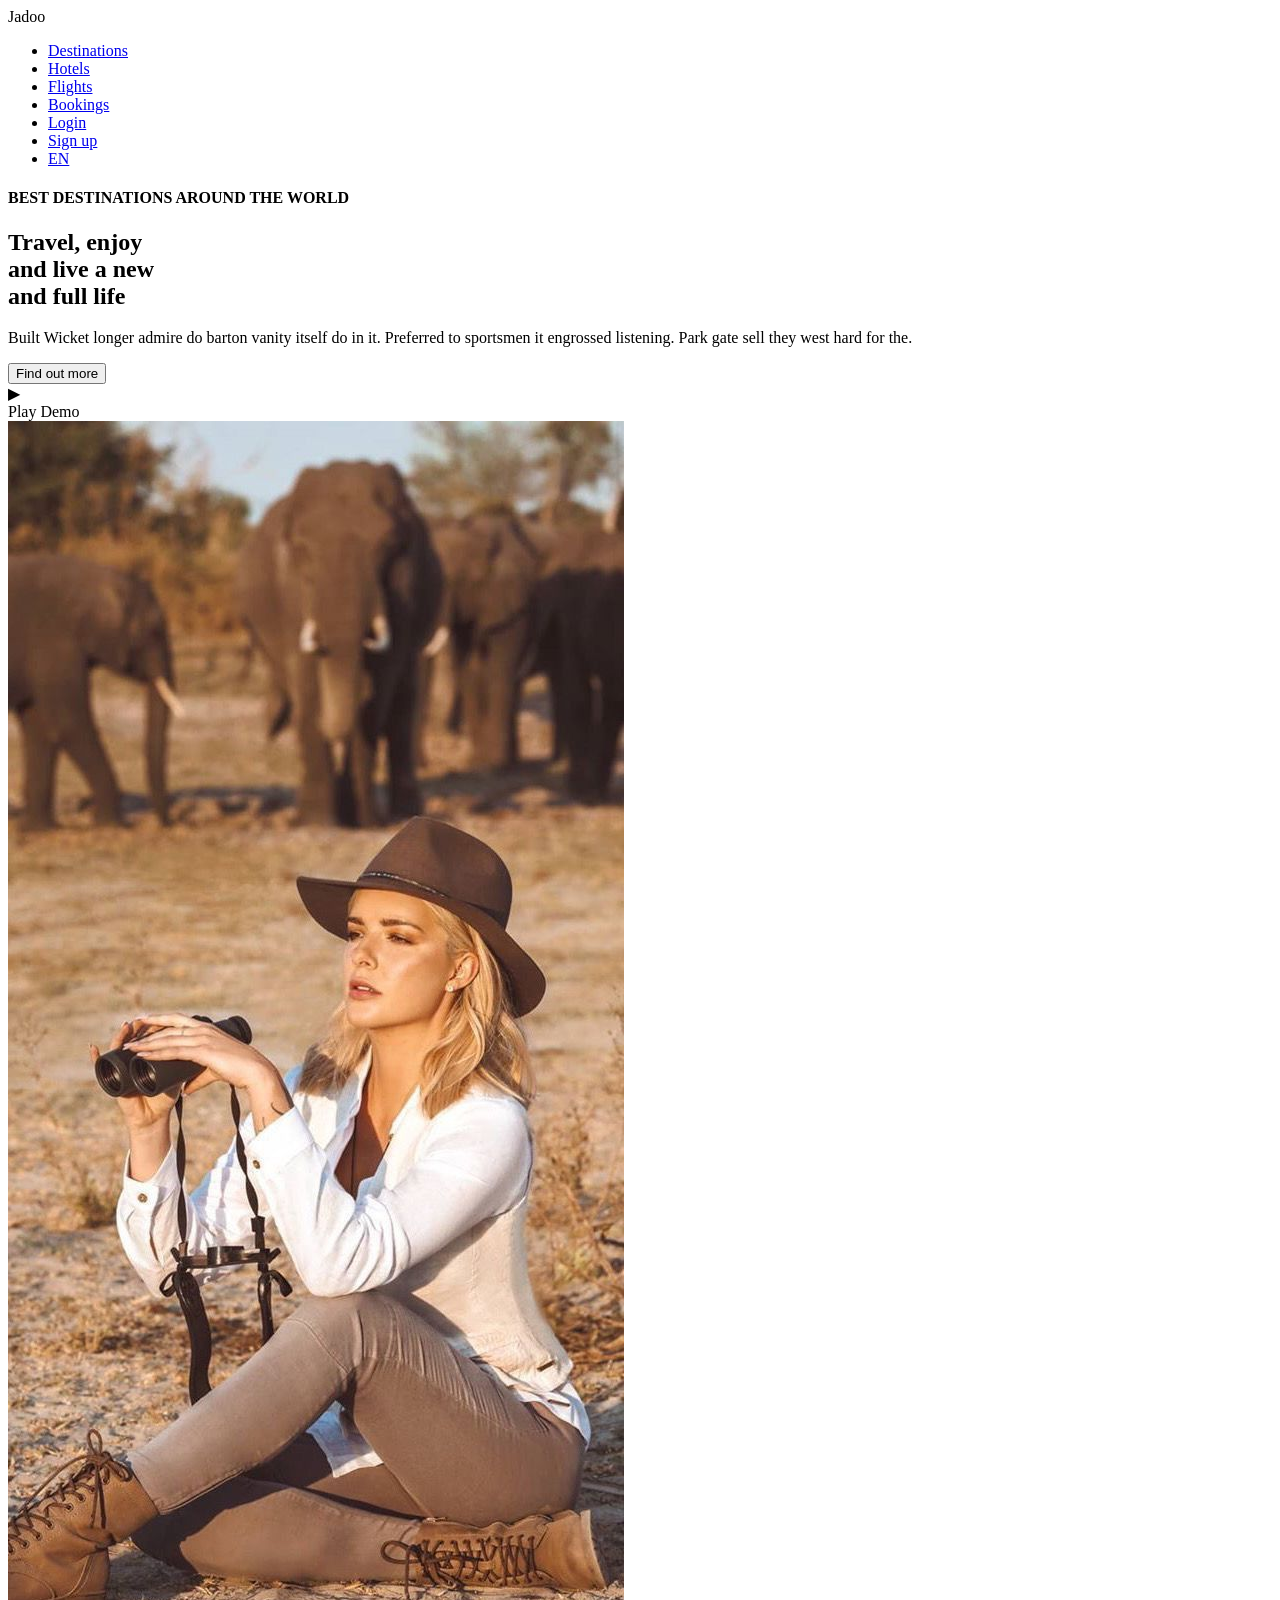
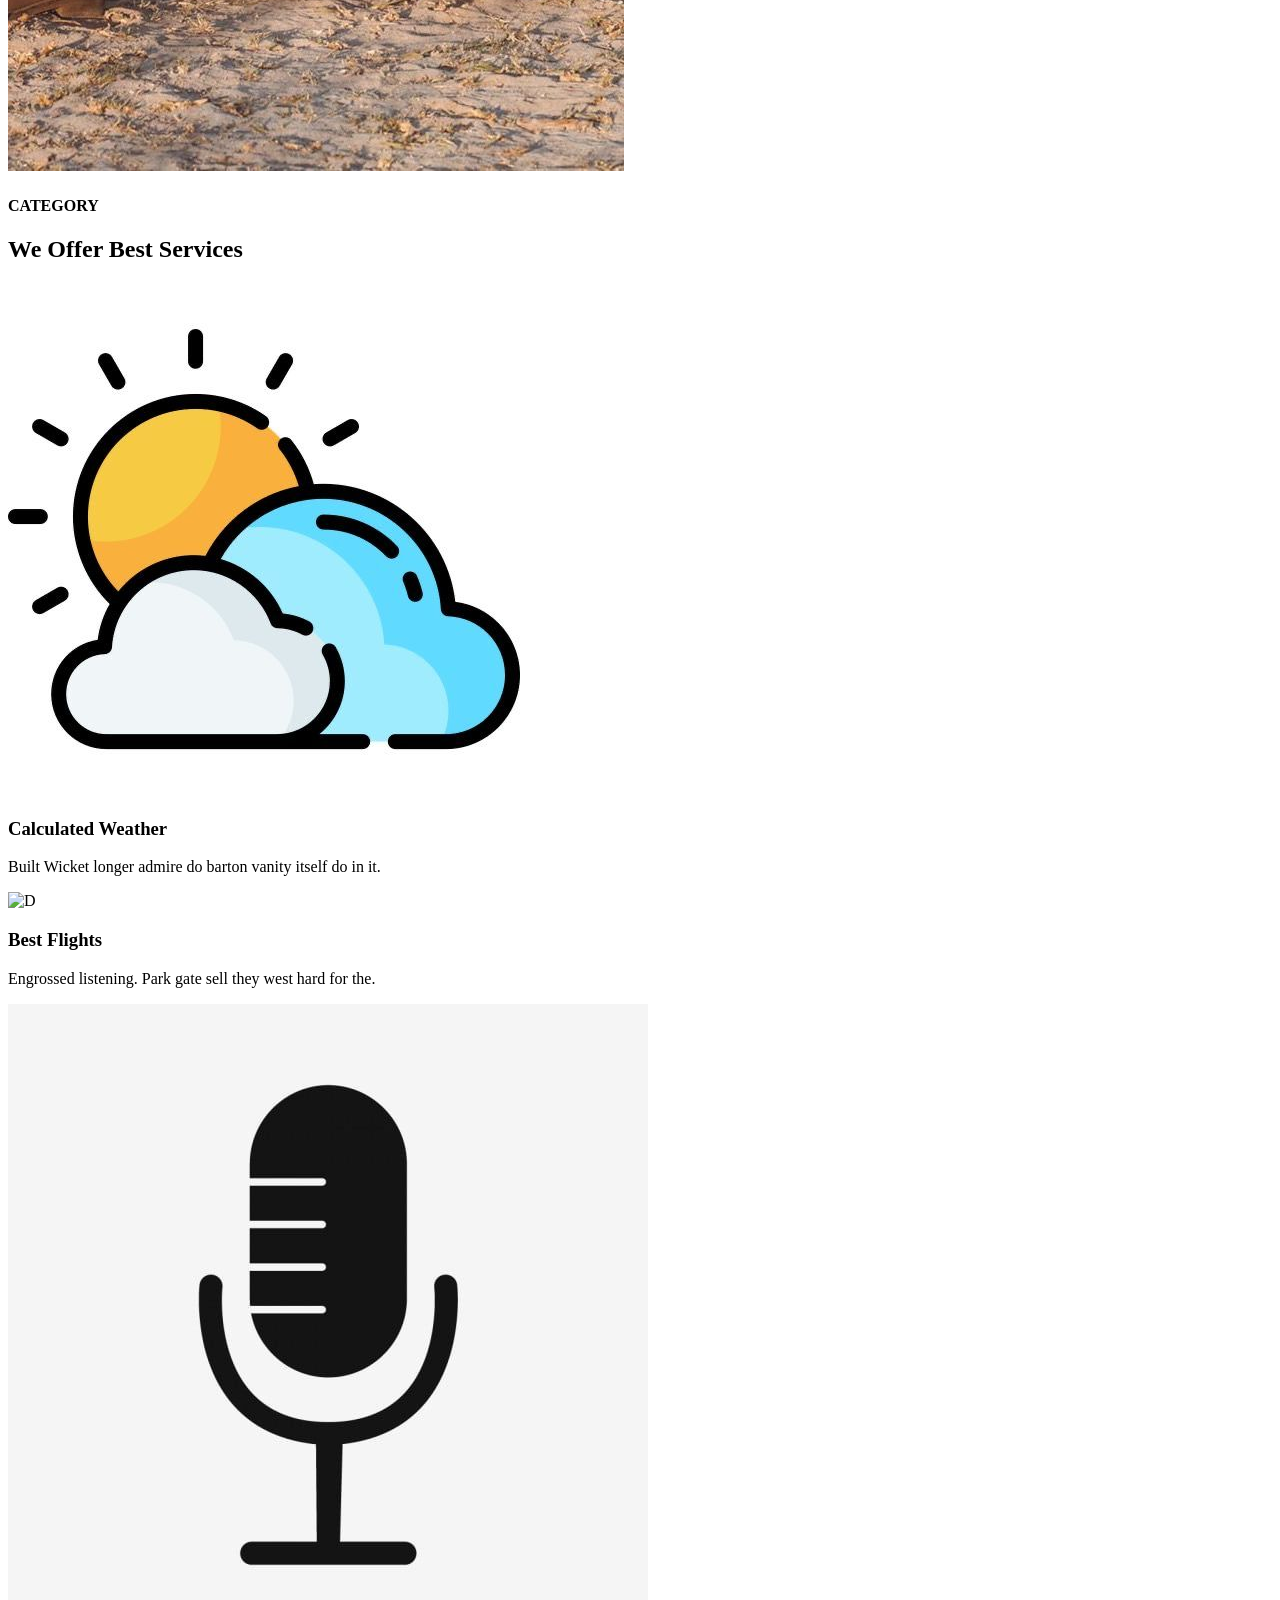
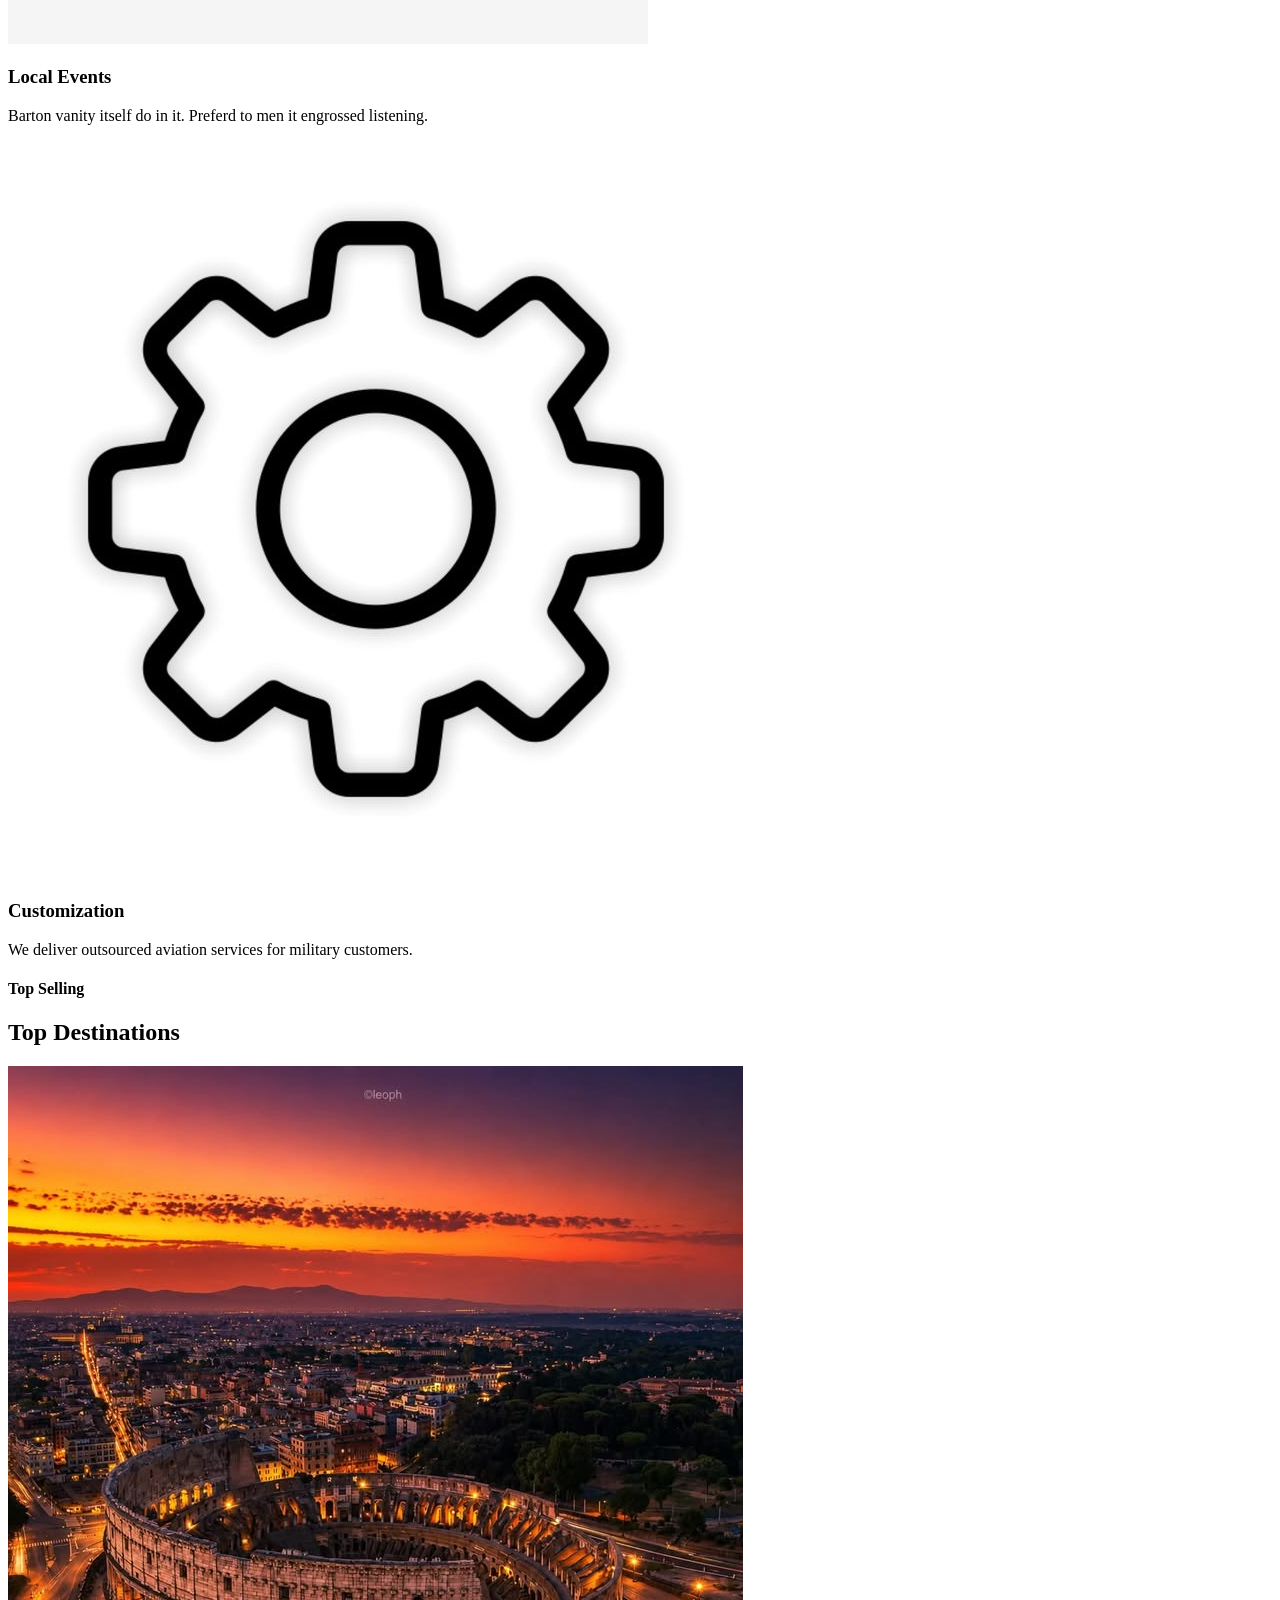
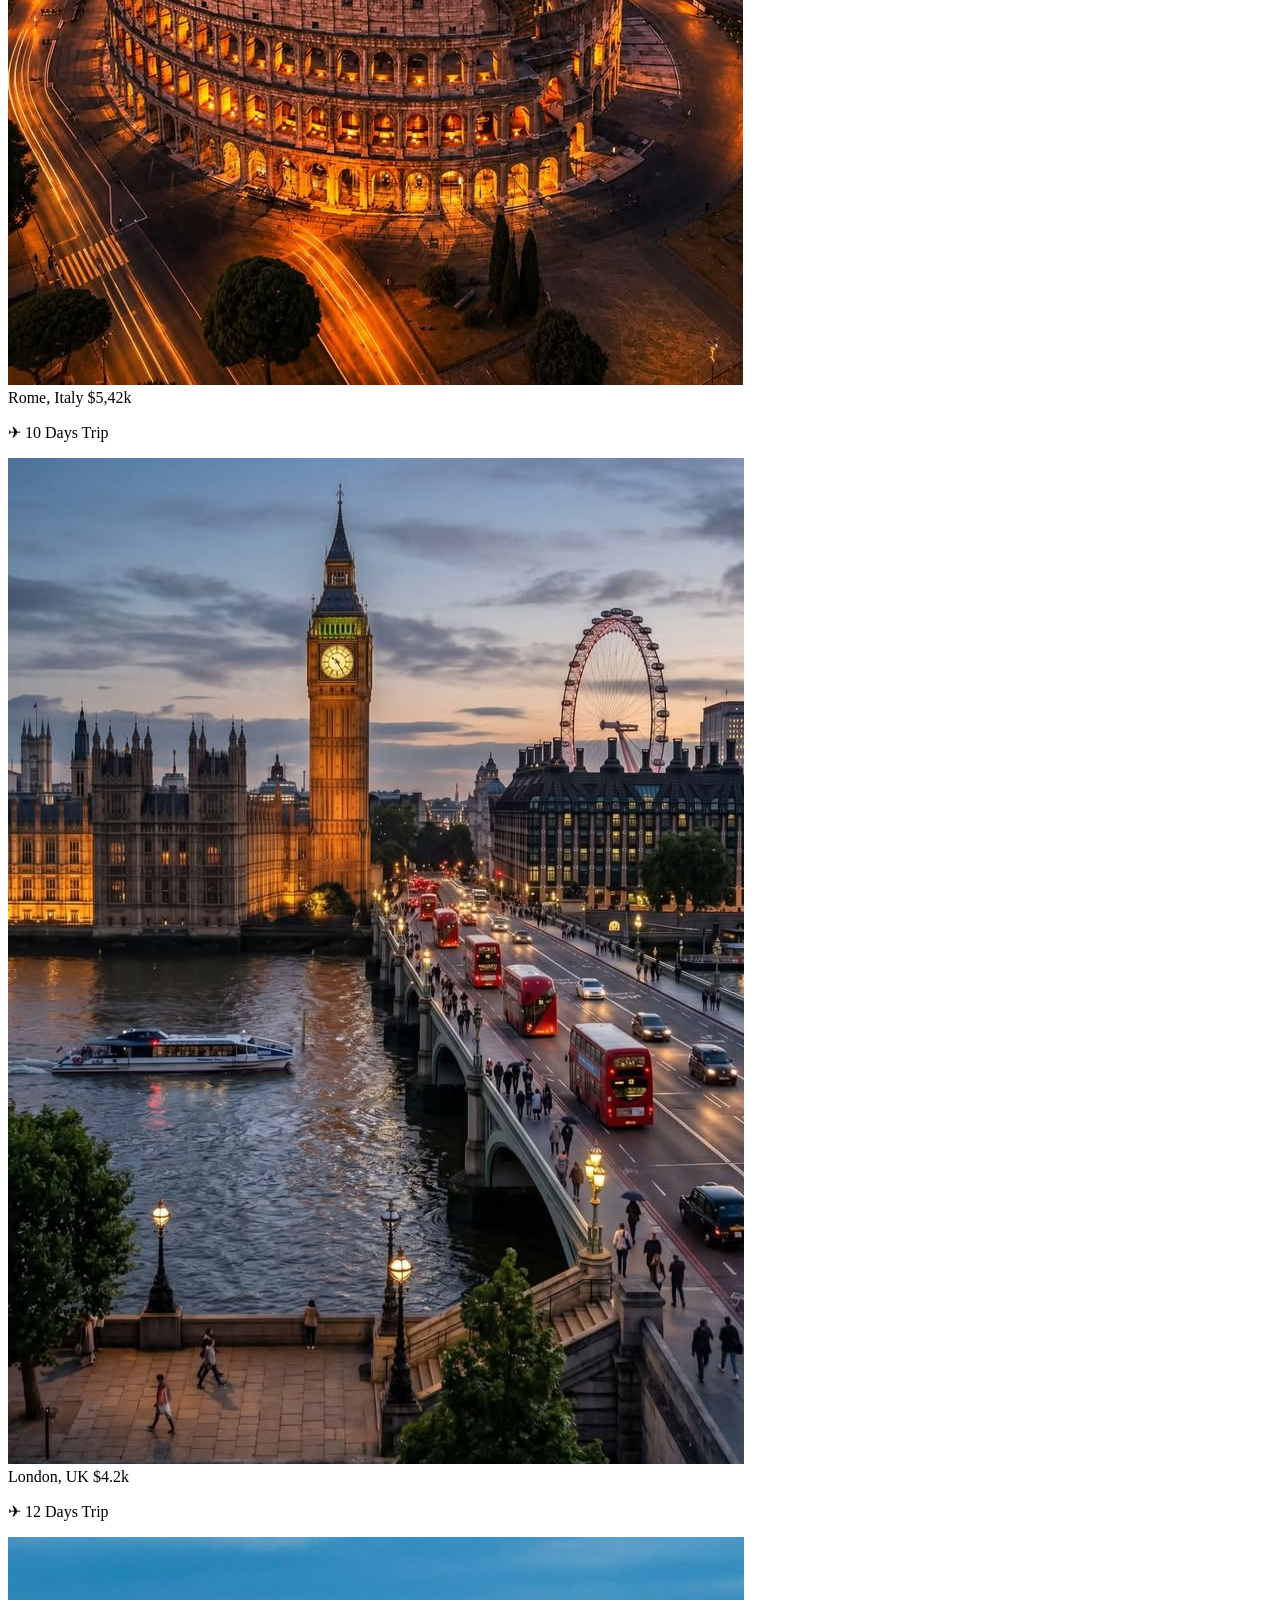
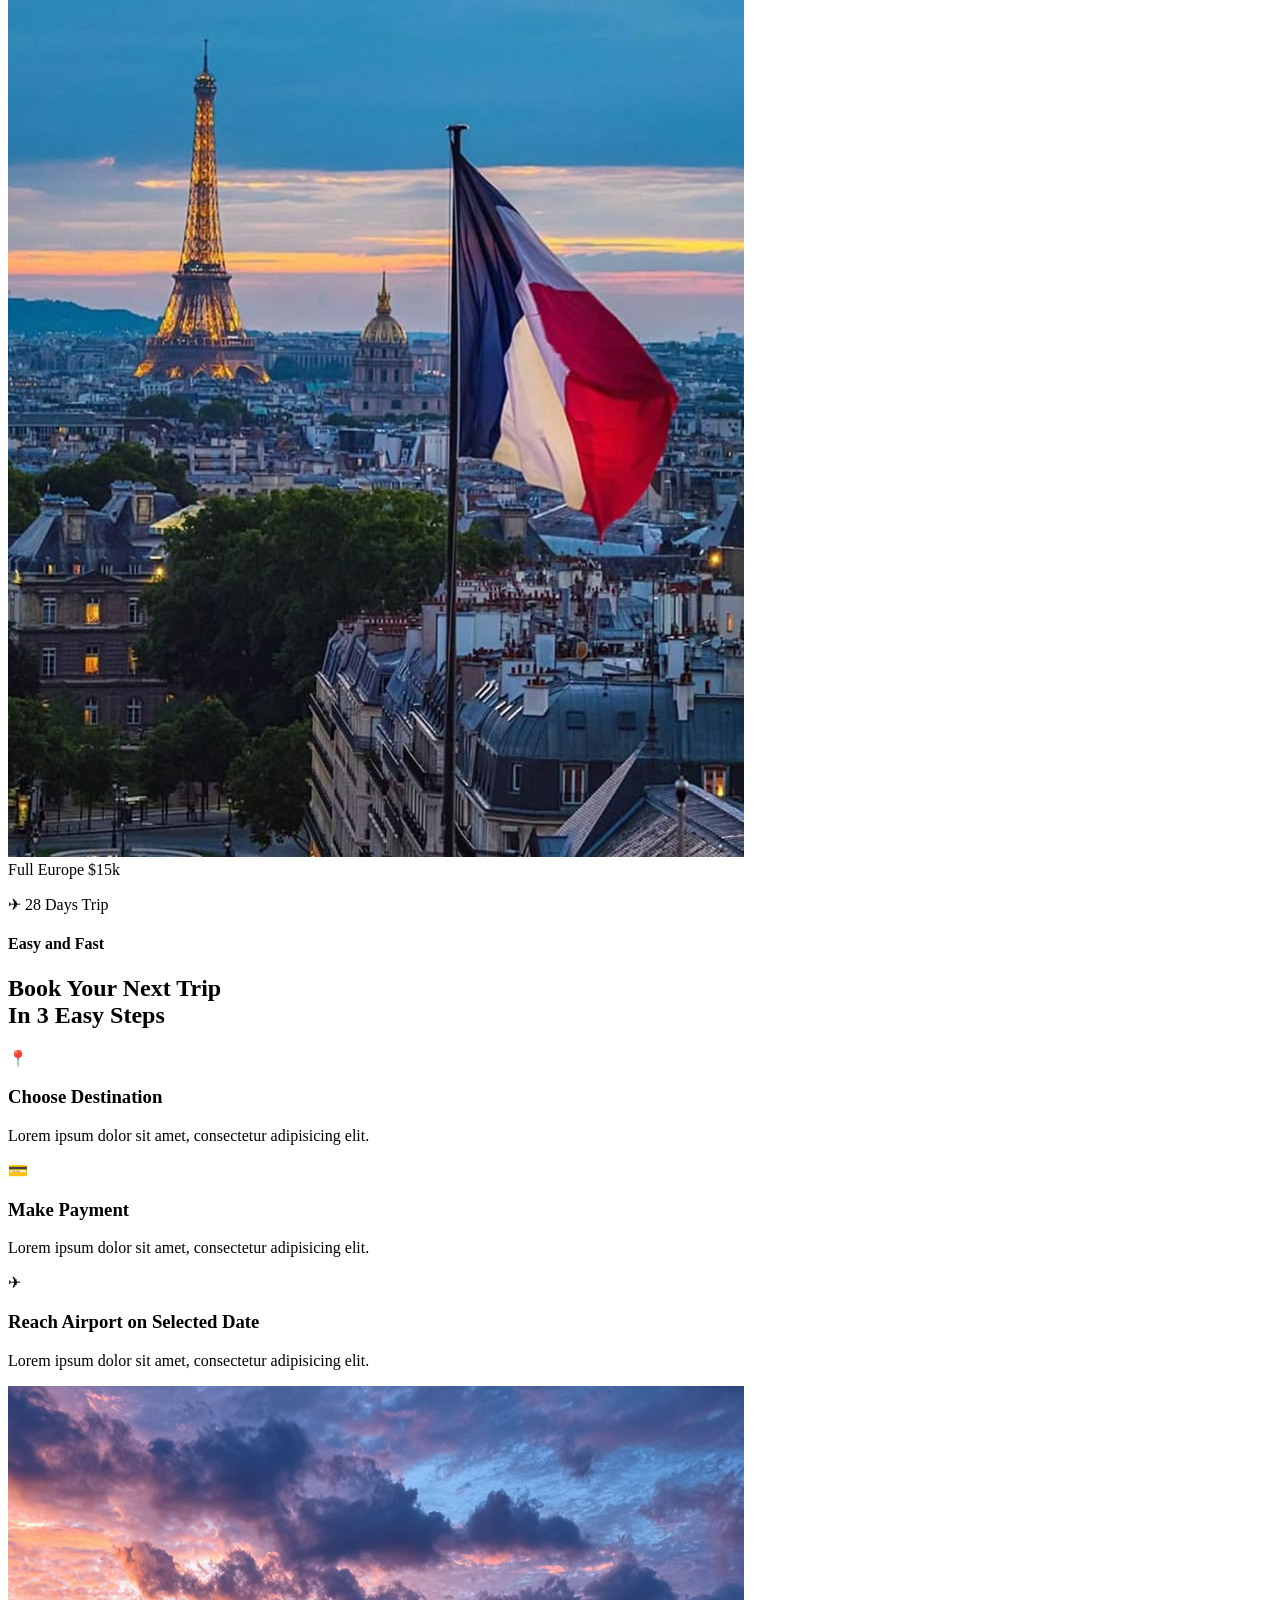
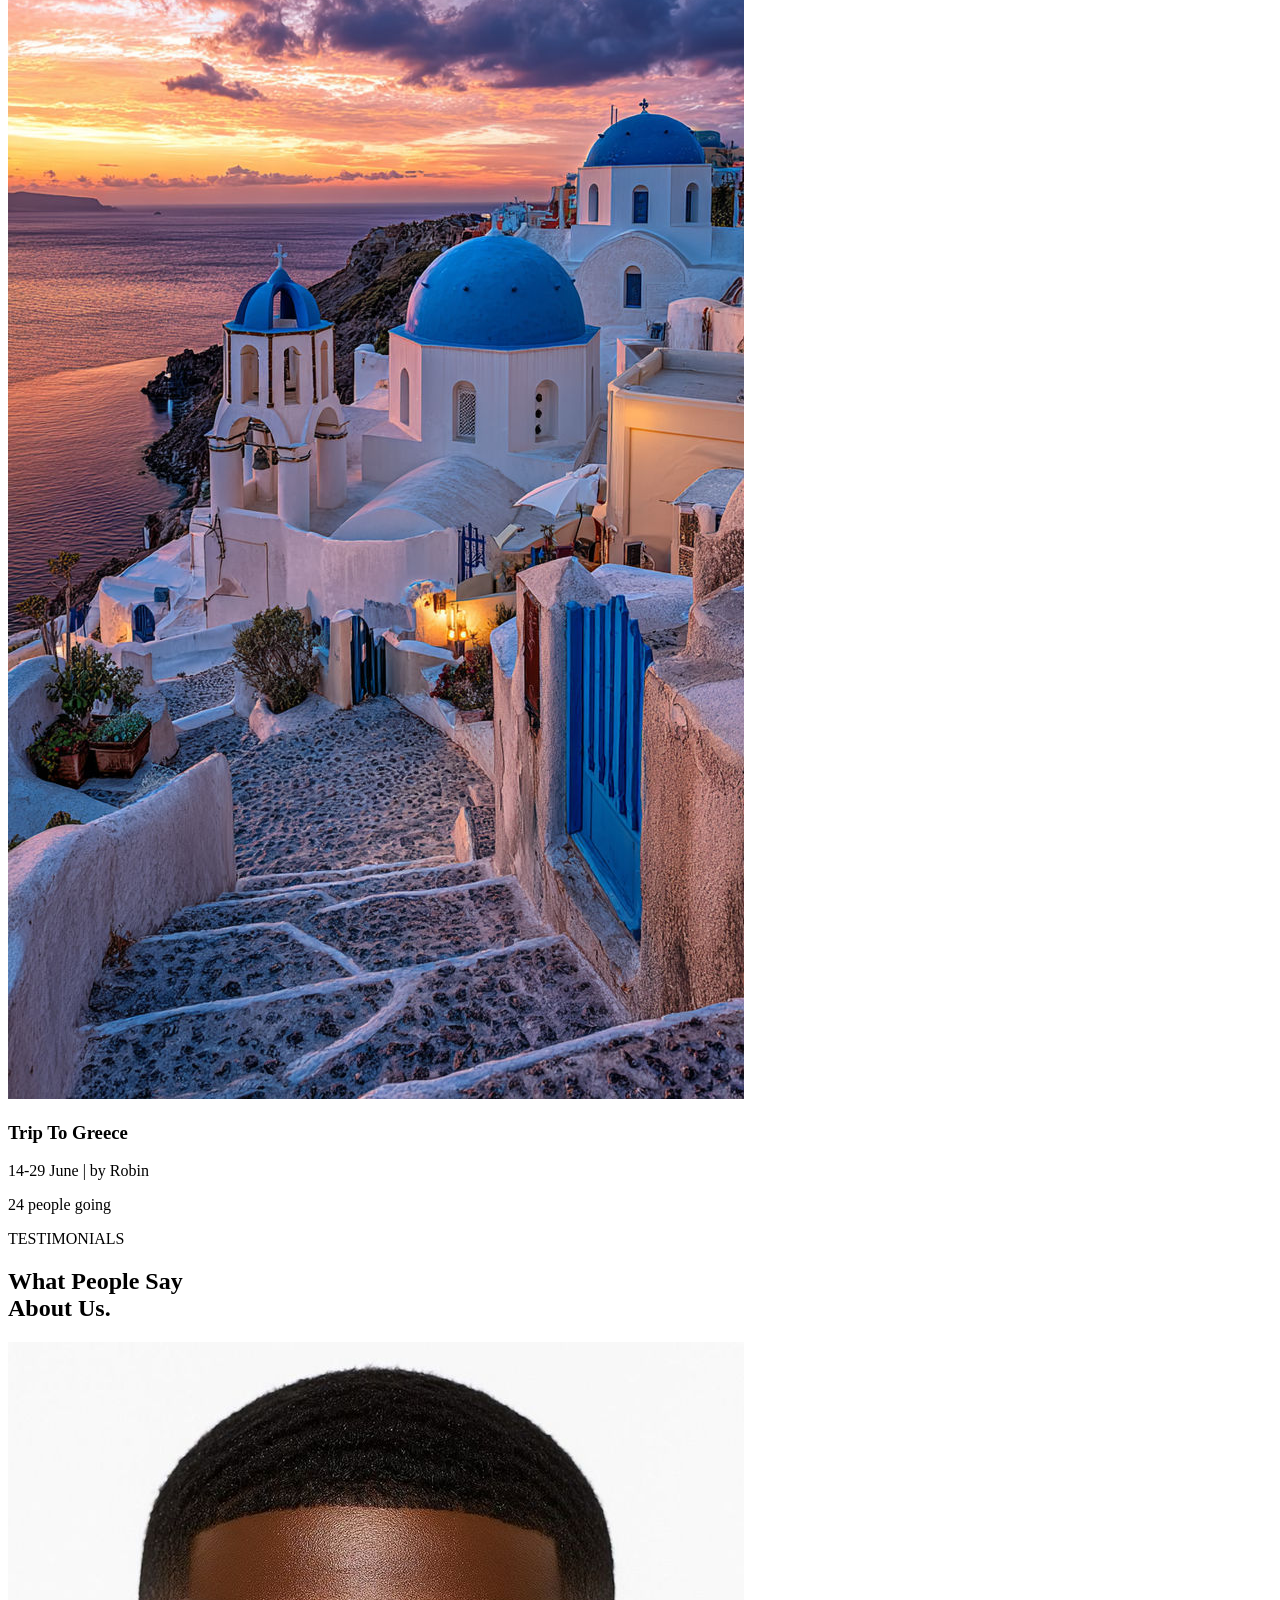
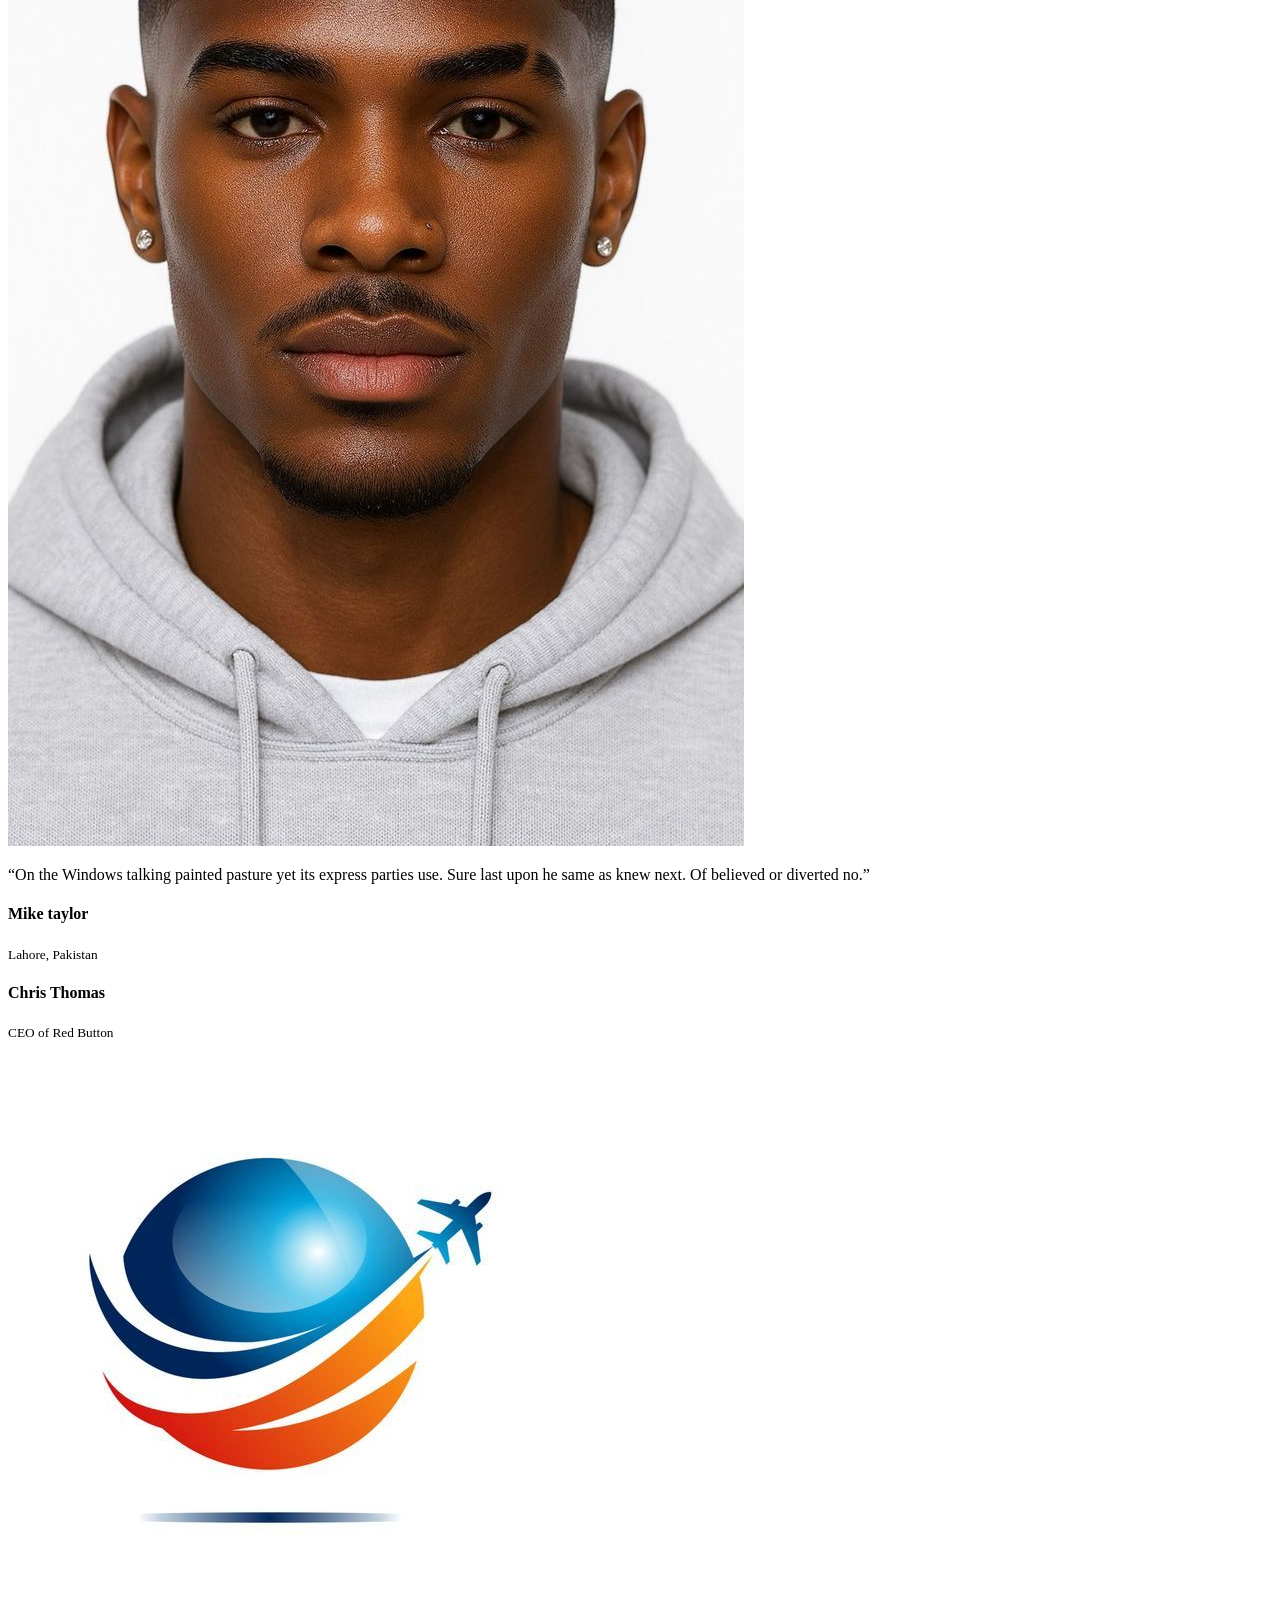
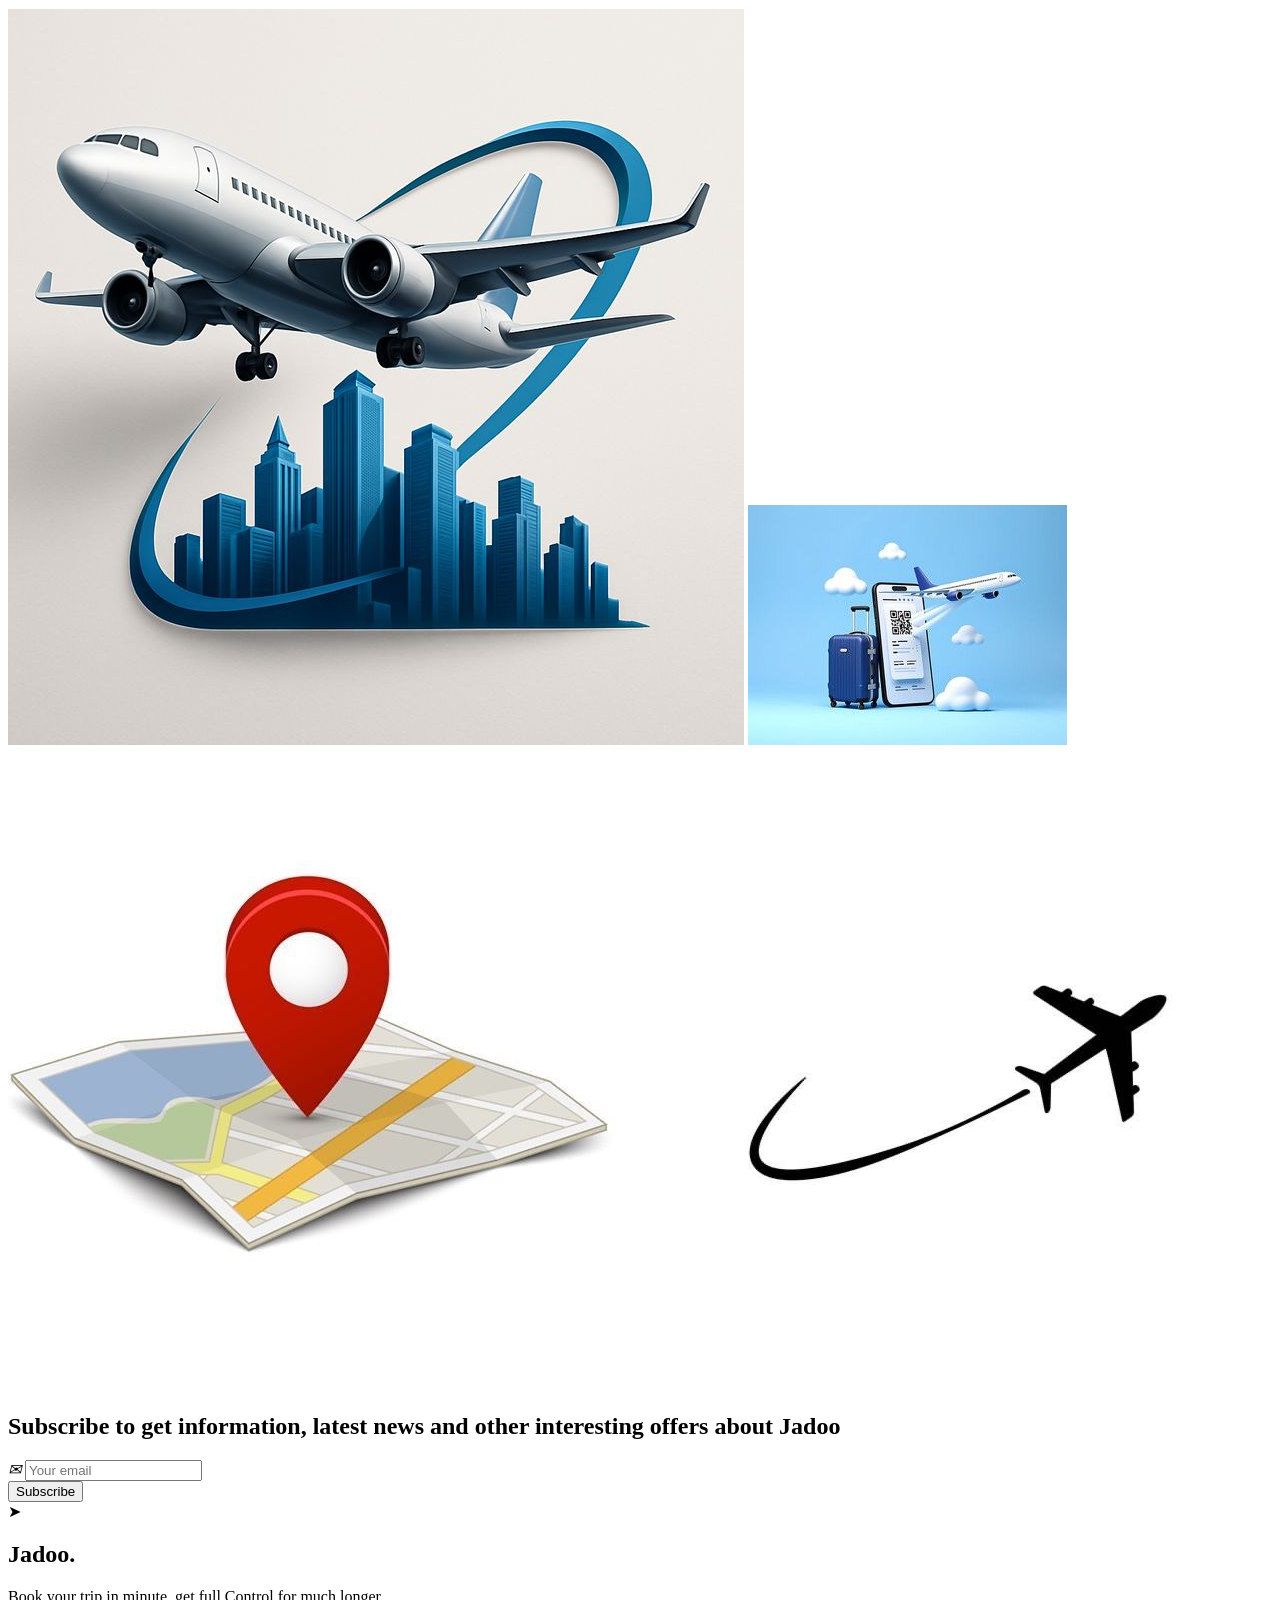
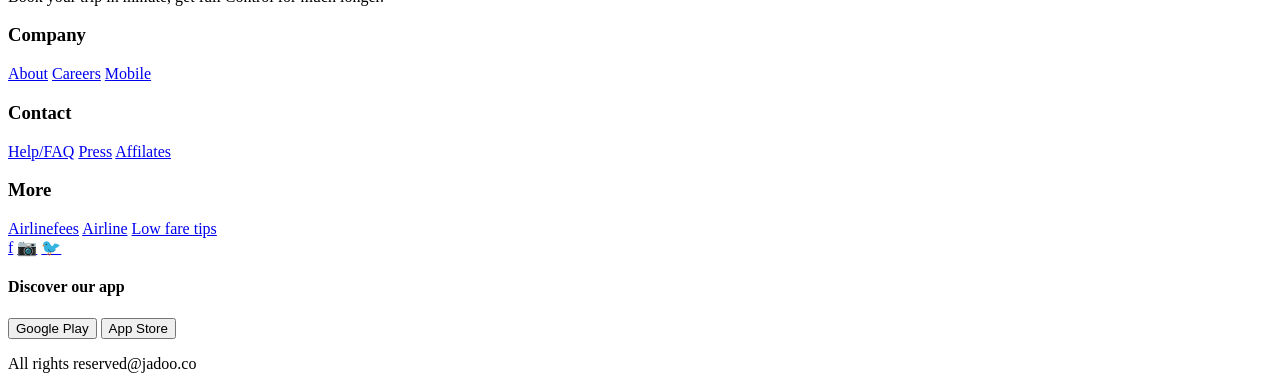
==== exam html css/index.html.HTML @ 74b6c6a7 "Add files via upload" ====
<!DOCTYPE html>
<html lang="fr">
<head>
    <meta charset="UTF-8">
    <title>Jadoo Travel</title>
    <link rel="stylesheet" href="style.css">
</head>
<body>

   <header>
        <nav>
            <div class="logo">Jadoo</div>

            <ul>
                <li><a href="#">Destinations</a></li>
                <li><a href="#">Hotels</a></li>
                <li><a href="#">Flights</a></li>
                <li><a href="#">Bookings</a></li>
                <li><a href="#">Login</a></li>
                <li><a href="#" class="signup">Sign up</a></li>
                <li><a href="#">EN</a></li>
            </ul>
        </nav>
    </header>

    <section class="hero">

        <div class="texte">
            <h4>BEST DESTINATIONS AROUND THE WORLD</h4>

            <h1>
                Travel, enjoy<br>
                and live a new<br>
                and full life
            </h1>

            <p>
                Built Wicket longer admire do barton vanity itself do in it.
                Preferred to sportsmen it engrossed listening.
                Park gate sell they west hard for the.
            </p>

            <div class="buttons">
                <button class="btn1">Find out more</button>

                <div class="play">
                    ▶
                </div>

                <span>Play Demo</span>
            </div>
        </div>

        <div class="image">
            <img src="IMAGE.jpeg" alt="IMAGE">
        </div>

    </section>

</body>
</html>
<section class="services">

    <h4>CATEGORY</h4>
    <h2>We Offer Best Services</h2>

    <div class="cards">

        <div class="card">
            <img src="image meteo.jpeg" alt="Image meteo">
            <h3>Calculated Weather</h3>
            <p>Built Wicket longer admire do barton vanity itself do in it.</p>
        </div>

        <div class="card active">
            <img src="D.jpeg)" alt="D">
            <h3>Best Flights</h3>
            <p>Engrossed listening. Park gate sell they west hard for the.</p>
        </div>

        <div class="card">
            <img src="image micro.jpeg" alt="Image micro">
            <h3>Local Events</h3>
            <p>Barton vanity itself do in it. Preferd to men it engrossed listening.</p>
        </div>

        <div class="card">
            <img src="settings icon.jpeg" alt="Settings icon">
            <h3>Customization</h3>
            <p>We deliver outsourced aviation services for military customers.</p>
        </div>

    </div>

</section>
<section class="destinations">

    <h4>Top Selling</h4>
    <h2>Top Destinations</h2>

    <div class="destination-cards">

        <div class="destination">
            <img src="image rome.jpeg" alt="Image rome">
            <div class="info">
                <div class="ligne">
                    <span>Rome, Italy</span>
                    <span>$5,42k</span>
                </div>
                <p>✈ 10 Days Trip</p>
            </div>
        </div>

        <div class="destination">
            <img src="london.jpeg" alt="London">
            <div class="info">
                <div class="ligne">
                    <span>London, UK</span>
                    <span>$4.2k</span>
                </div>
                <p>✈ 12 Days Trip</p>
            </div>
        </div>

        <div class="destination">
            <img src="europe.jpeg" alt="Europe">
            <div class="info">
                <div class="ligne">
                    <span>Full Europe</span>
                    <span>$15k</span>
                </div>
                <p>✈ 28 Days Trip</p>
            </div>
        </div>

    </div>

</section>
<section class="trip">

    <div class="gauche">

        <h4>Easy and Fast</h4>
        <h2>
            Book Your Next Trip <br>
            In 3 Easy Steps
        </h2>

        <div class="etape">
            <div class="icone jaune">📍</div>
            <div>
                <h3>Choose Destination</h3>
                <p>Lorem ipsum dolor sit amet, consectetur adipisicing elit.</p>
            </div>
        </div>

        <div class="etape">
            <div class="icone orange">💳</div>
            <div>
                <h3>Make Payment</h3>
                <p>Lorem ipsum dolor sit amet, consectetur adipisicing elit.</p>
            </div>
        </div>

        <div class="etape">
            <div class="icone bleu">✈</div>
            <div>
                <h3>Reach Airport on Selected Date</h3>
                <p>Lorem ipsum dolor sit amet, consectetur adipisicing elit.</p>
            </div>
        </div>

    </div>

    <div class="droite">

        <div class="carte">
            <img src="grece.jpeg" alt="Grèce">

            <h3>Trip To Greece</h3>

            <p>14-29 June | by Robin</p>

            <p>24 people going</p>
        </div>

    </div>

</section>
<section class="testimonial-section">
    <div class="left">
        <span class="subtitle">TESTIMONIALS</span>
        <h2>What People Say<br>About Us.</h2>

        <div class="dots">
            <span class="active"></span>
            <span></span>
            <span></span>
        </div>
    </div>

    <div class="right">
        <div class="card main-card">
            <img src="visage.jpeg" alt="Visage">

            <p>
                “On the Windows talking painted pasture yet its
                express parties use. Sure last upon he same as
                knew next. Of believed or diverted no.”
            </p>

            <h4>Mike taylor</h4>
            <small>Lahore, Pakistan</small>
        </div>

        <div class="card second-card">
            <h4>Chris Thomas</h4>
            <small>CEO of Red Button</small>
        </div>
    </div>
</section>

<div class="brands">
    <img src="logo1.jpeg" alt="Logo1">
    <img src="logo2.jpeg" alt="Logo2">
    <img src="logo3.jpeg" alt="Logo3">
    <img src="logo4.jpeg" alt="Logo4">
    <img src="logo5.jpeg" alt="Logo5">
</div>
<section class="newsletter">
    <div class="newsletter-content">
        <h2>
            Subscribe to get information, latest news and other
            interesting offers about Jadoo
        </h2>

        <form class="subscribe-form">
            <div class="input-box">
                <i>✉</i>
                <input type="email" placeholder="Your email">
            </div>

            <button type="submit">Subscribe</button>
        </form>
    </div>

    <div class="telegram-icon">
        <span>➤</span>
    </div>
</section>

<footer class="footer">
    <div class="footer-container">

        <div class="footer-brand">
            <h2>Jadoo.</h2>
            <p>
                Book your trip in minute, get full
                Control for much longer.
            </p>
        </div>

        <div class="footer-links">
            <h3>Company</h3>
            <a href="#">About</a>
            <a href="#">Careers</a>
            <a href="#">Mobile</a>
        </div>

        <div class="footer-links">
            <h3>Contact</h3>
            <a href="#">Help/FAQ</a>
            <a href="#">Press</a>
            <a href="#">Affilates</a>
        </div>

        <div class="footer-links">
            <h3>More</h3>
            <a href="#">Airlinefees</a>
            <a href="#">Airline</a>
            <a href="#">Low fare tips</a>
        </div>

        <div class="footer-social">
            <div class="social-icons">
                <a href="#">f</a>
                <a href="#">📷</a>
                <a href="#">🐦</a>
            </div>

            <h4>Discover our app</h4>

            <div class="app-buttons">
                <button>Google Play</button>
                <button>App Store</button>
            </div>
        </div>

    </div>

    <p class="copyright">
        All rights reserved@jadoo.co
    </p>
</footer>
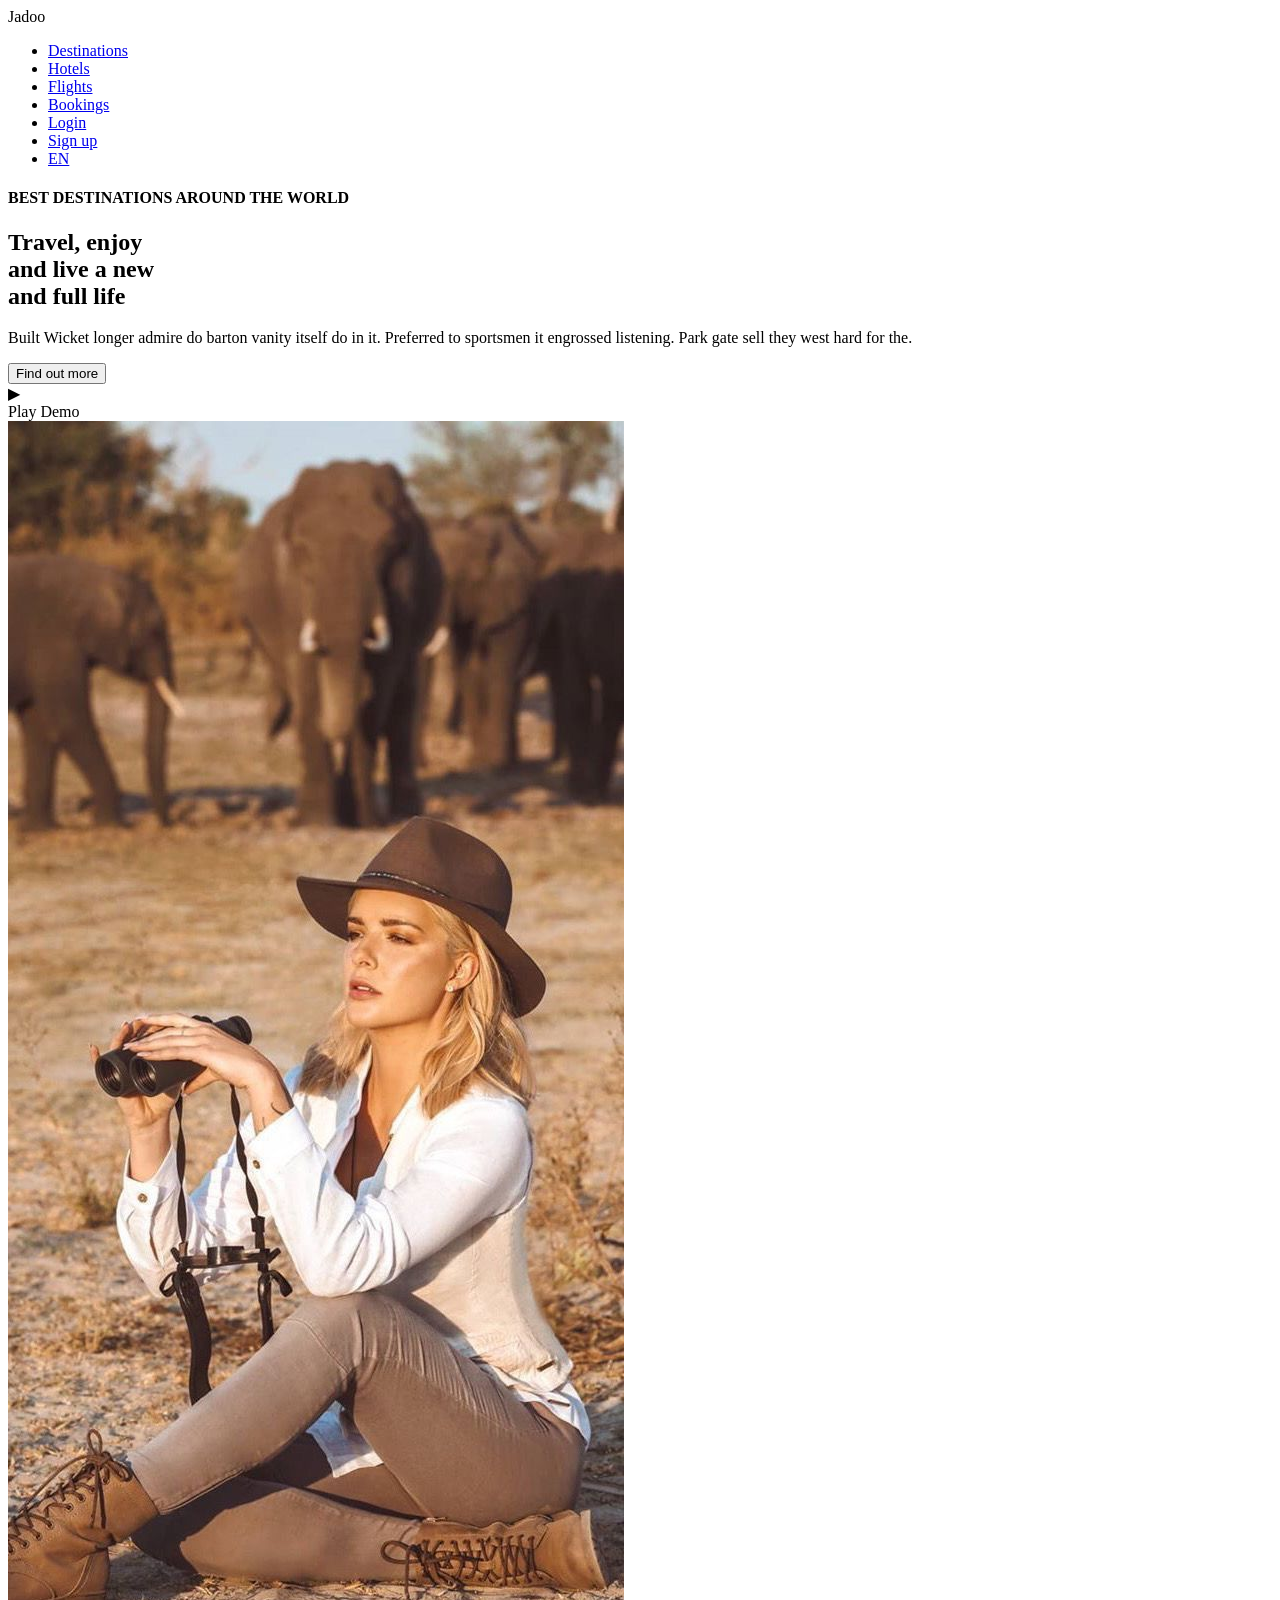
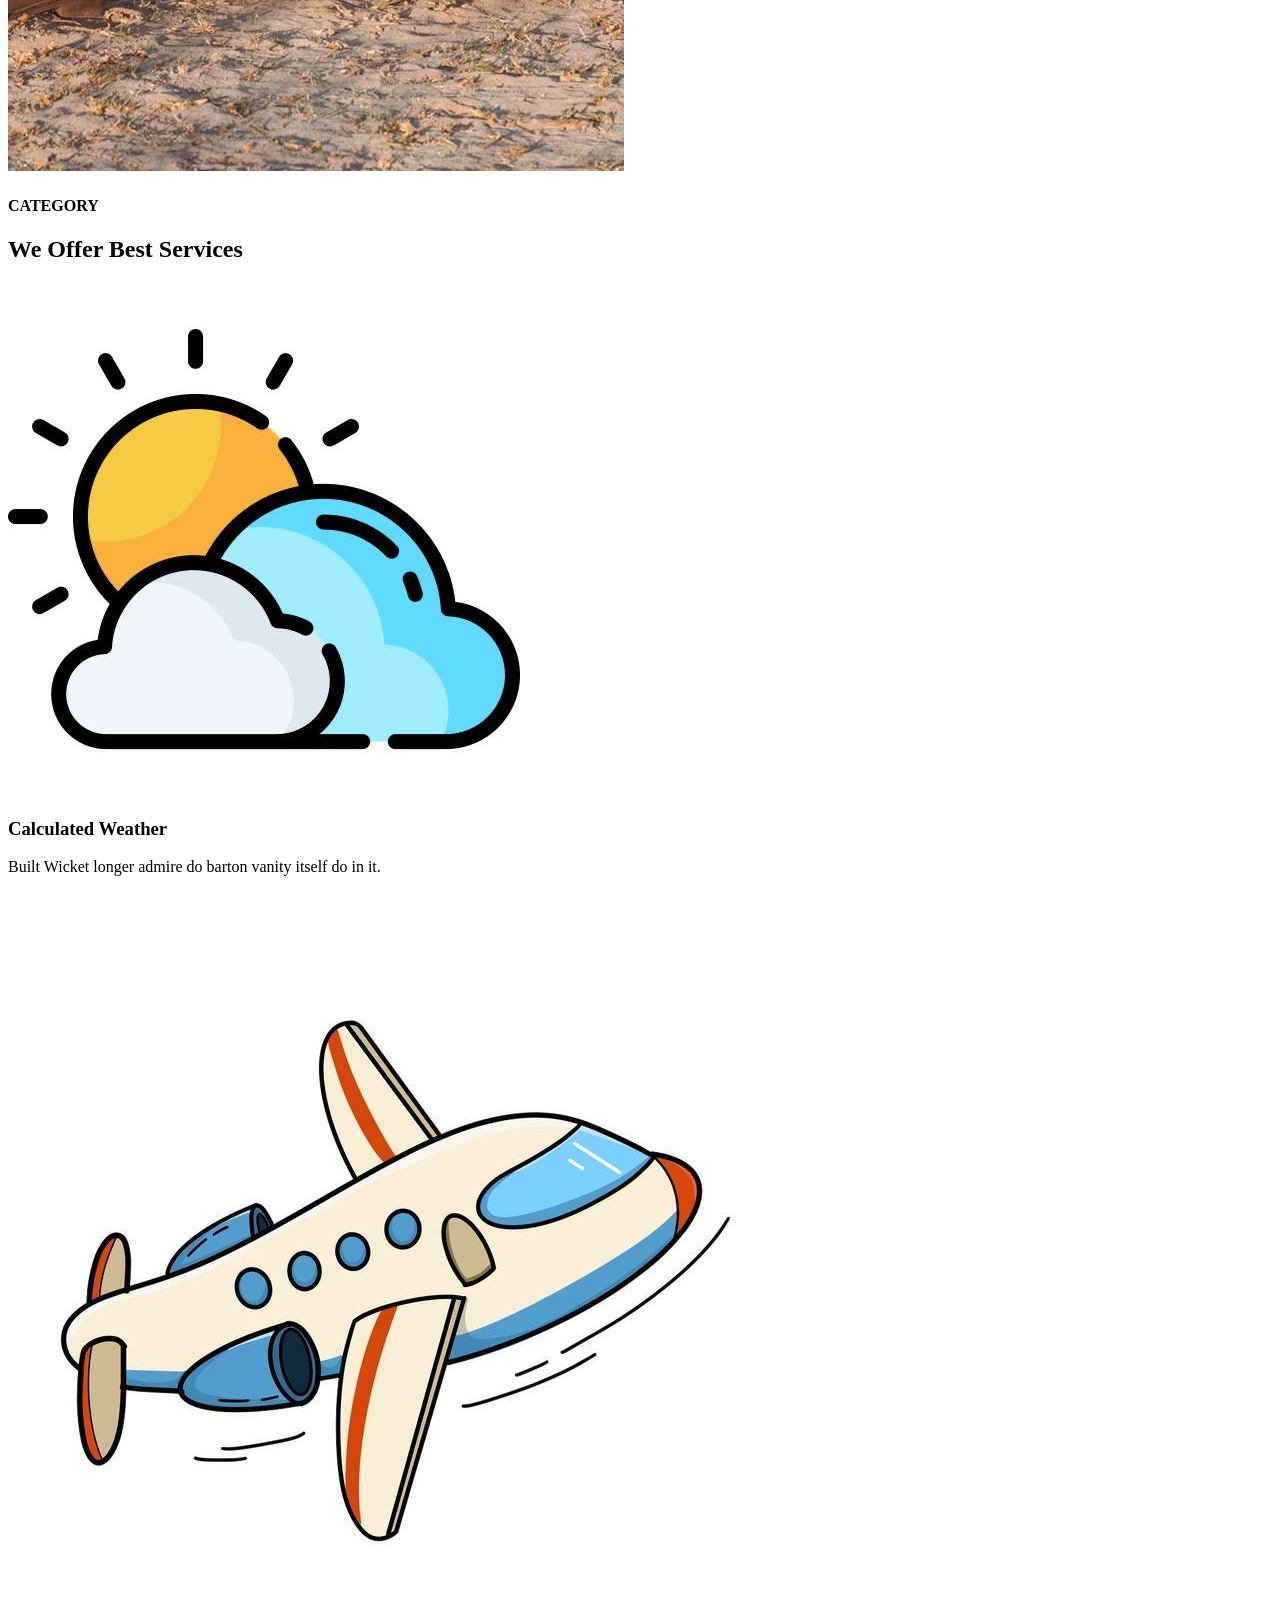
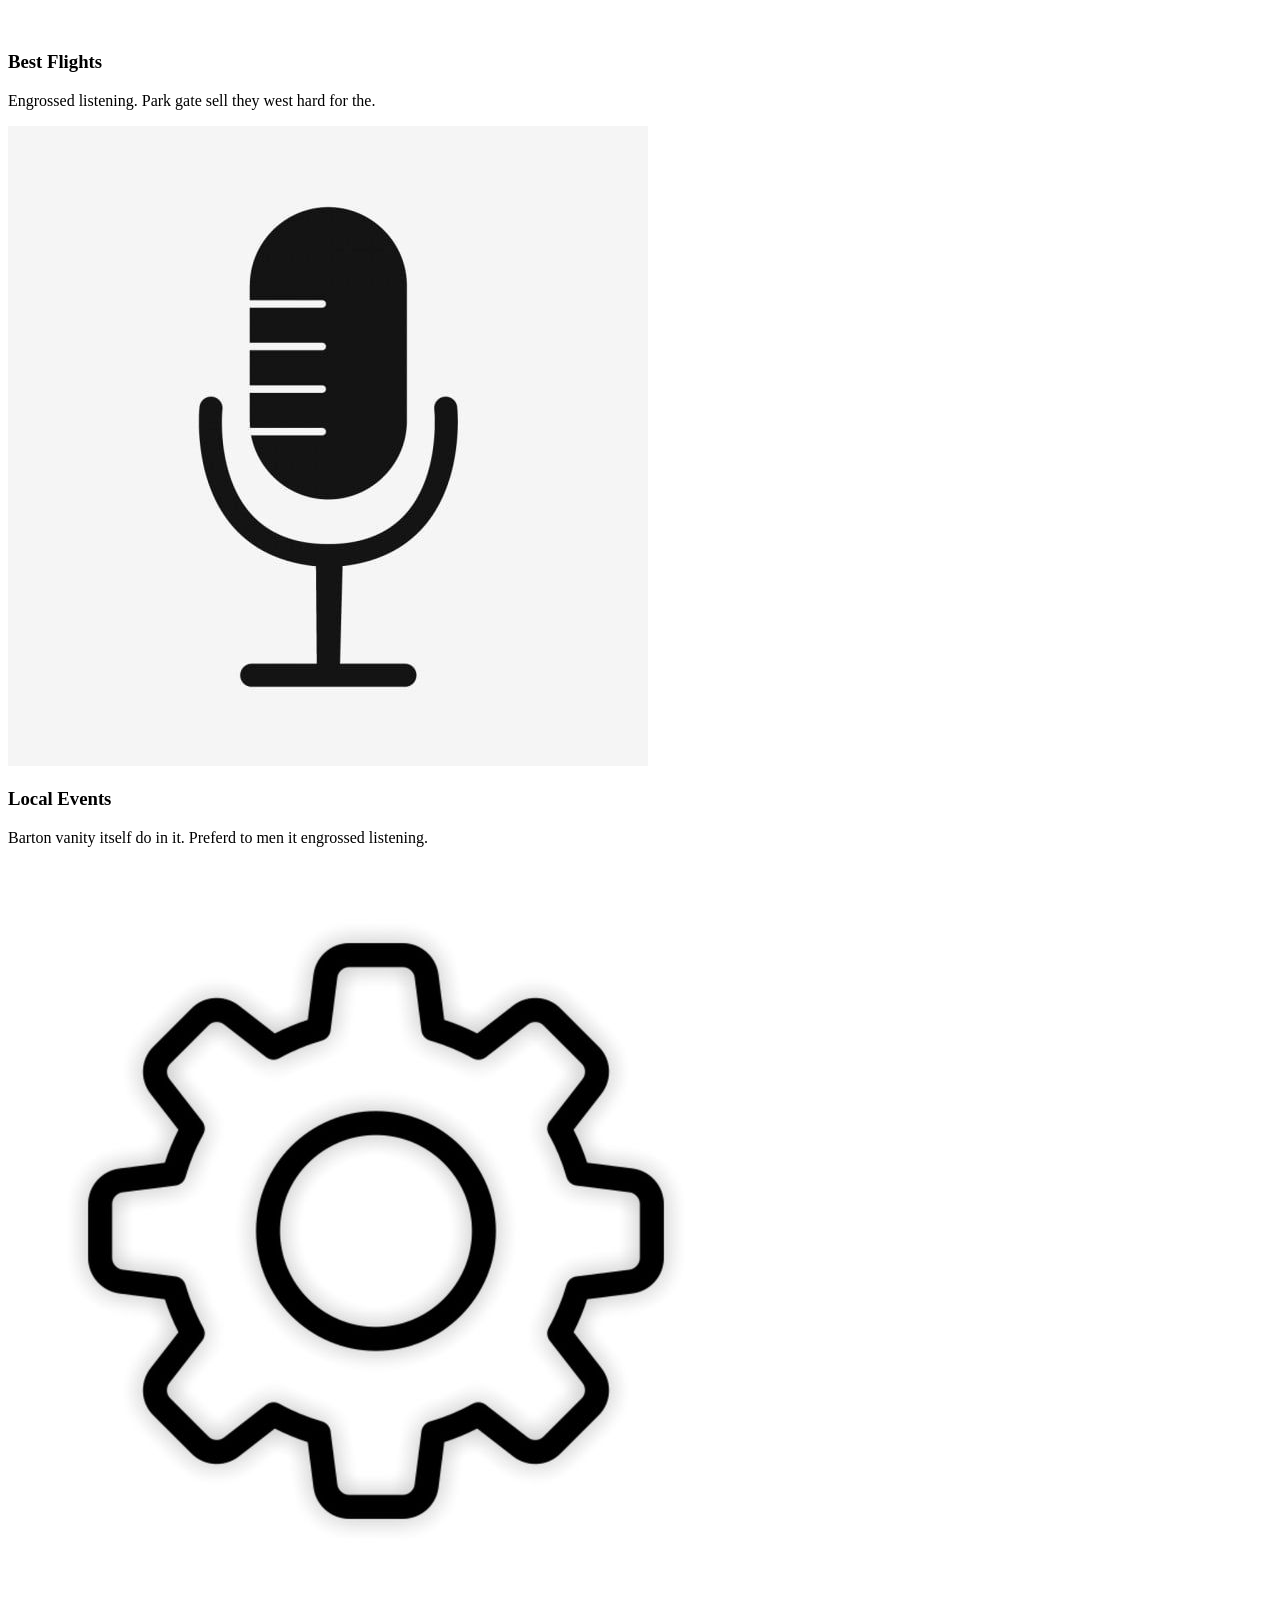
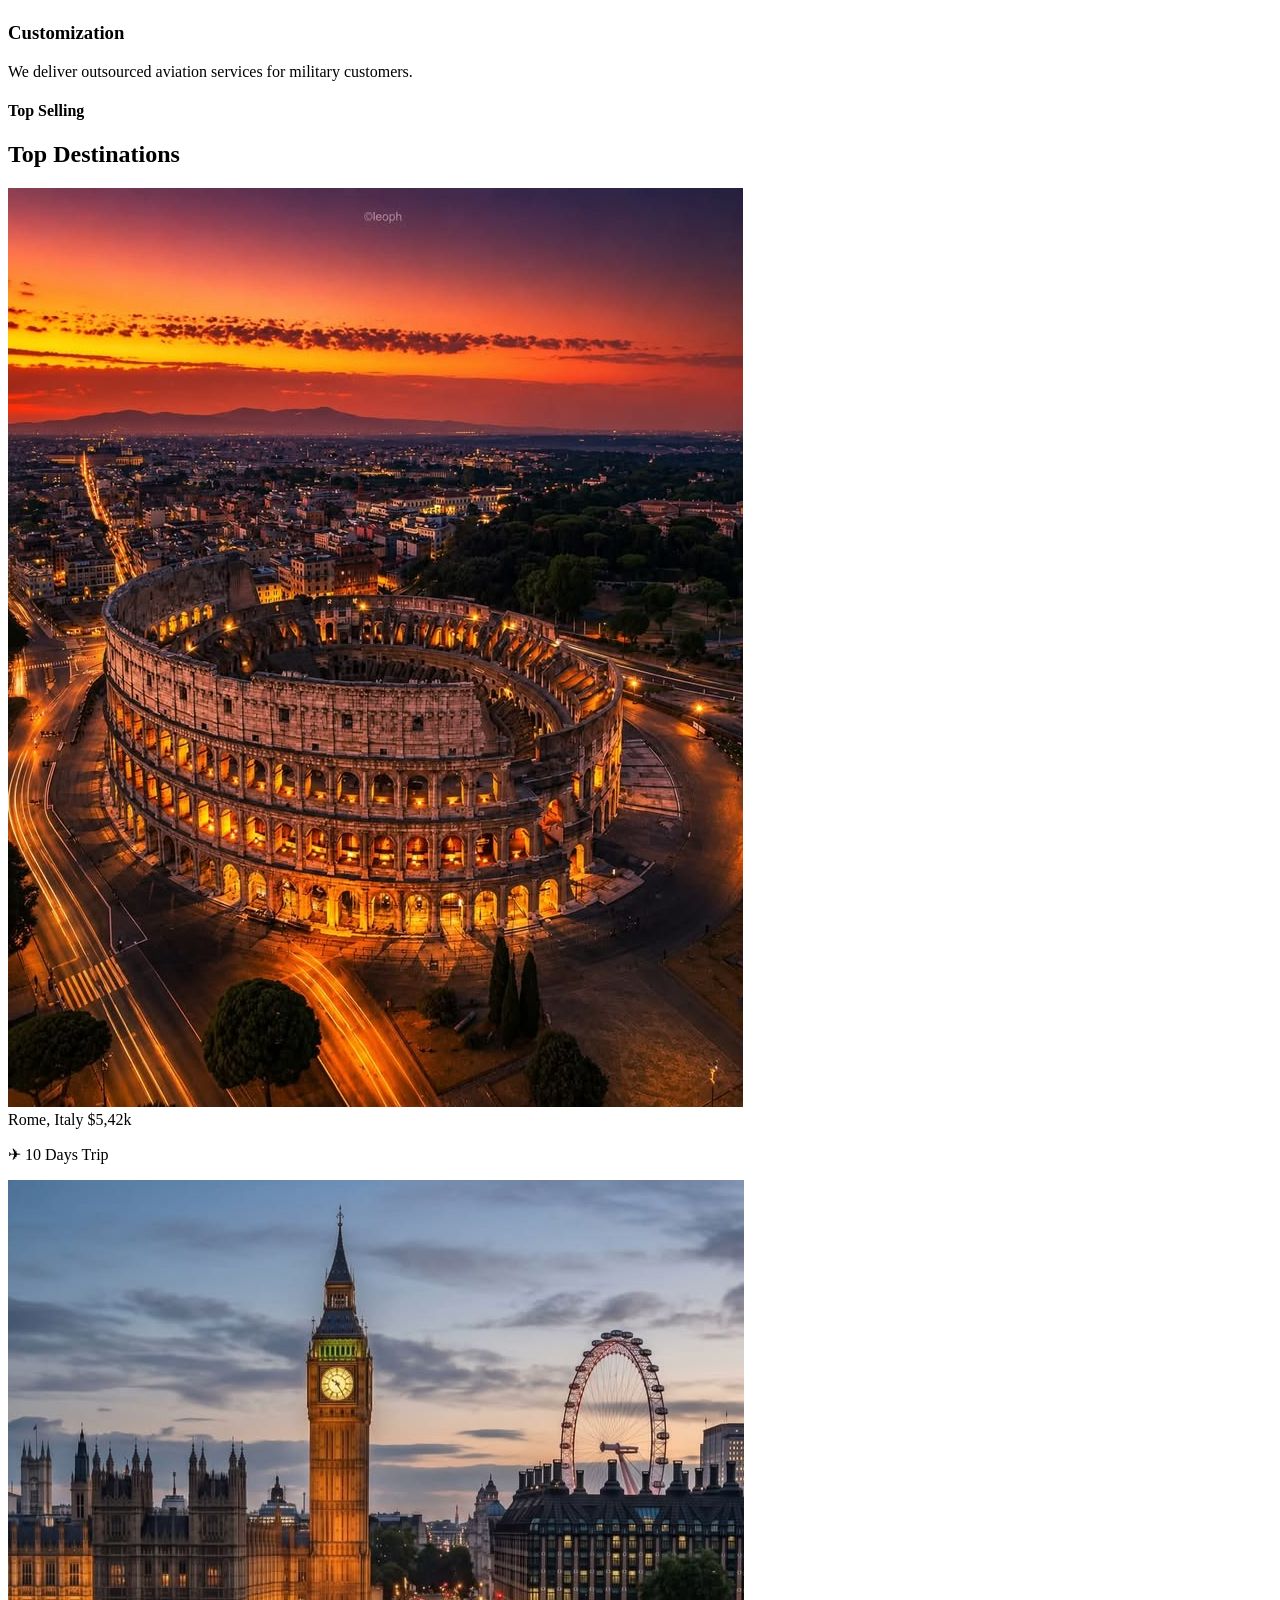
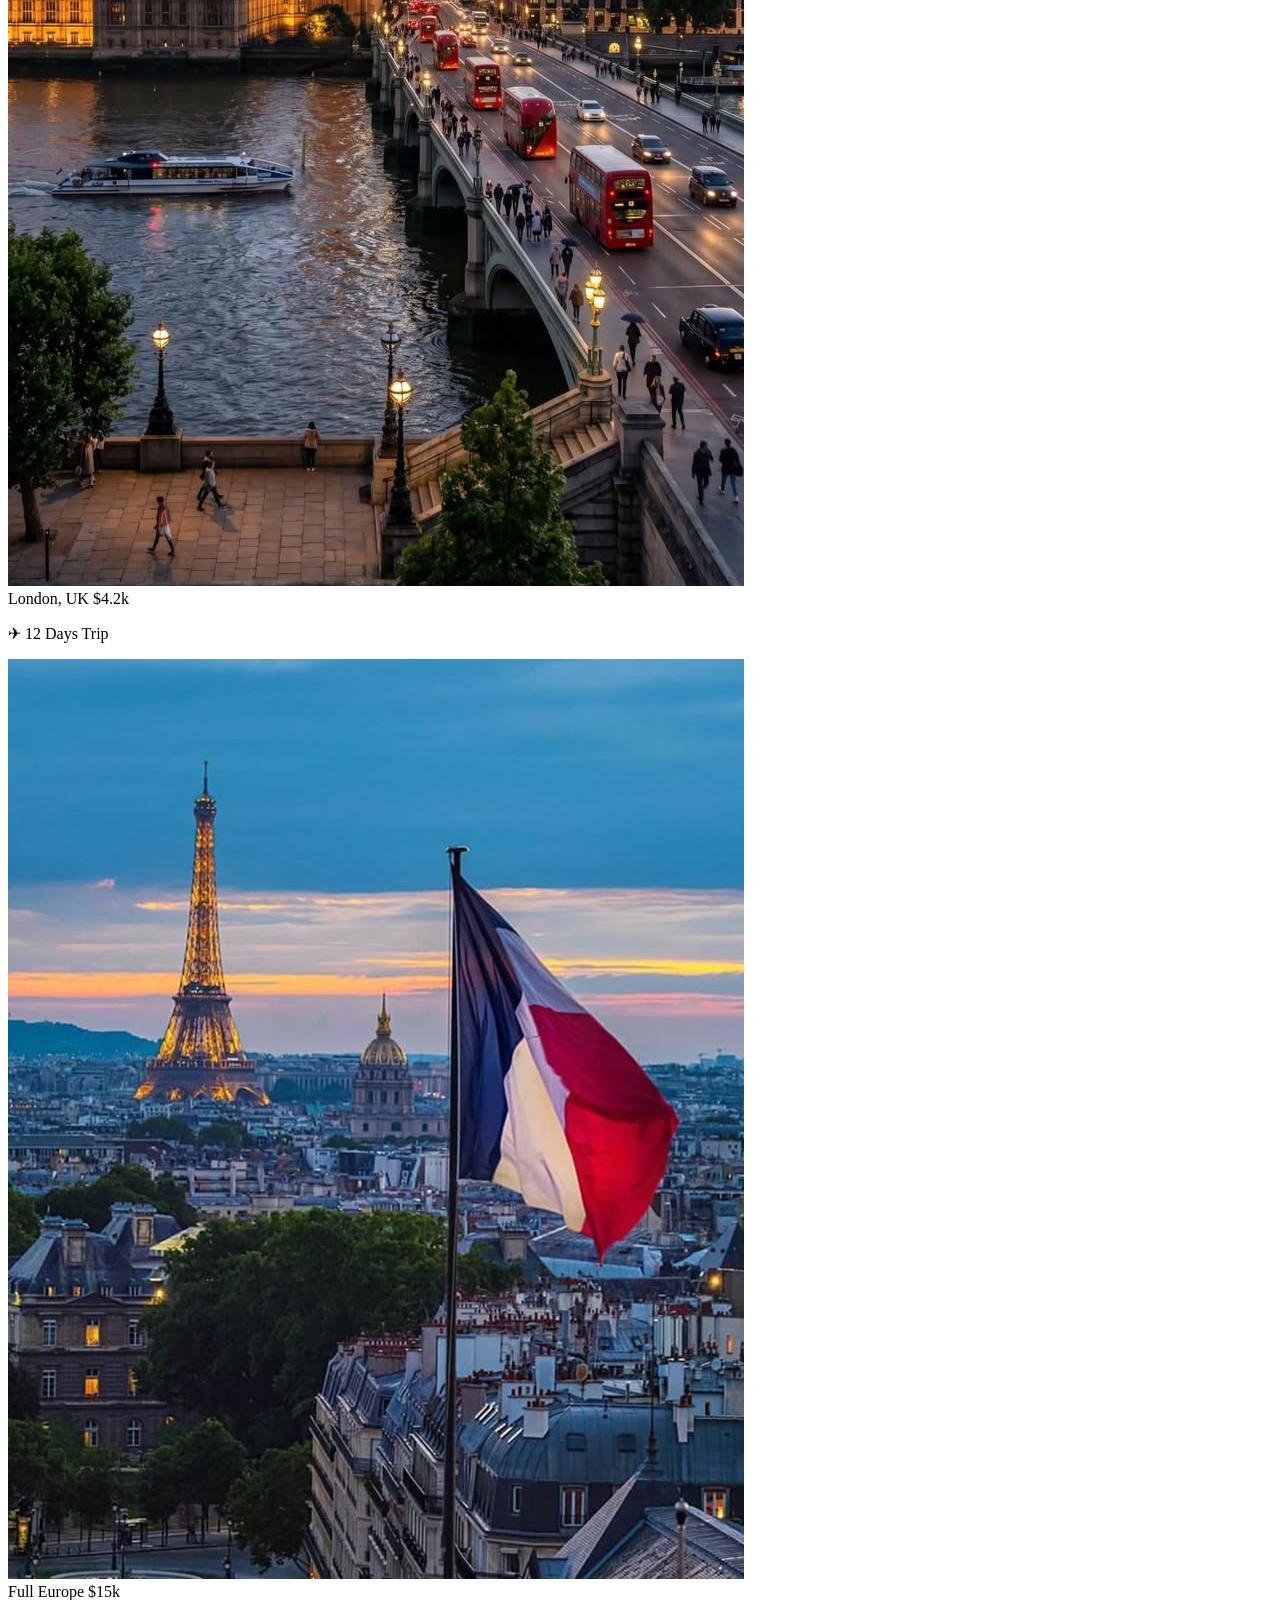
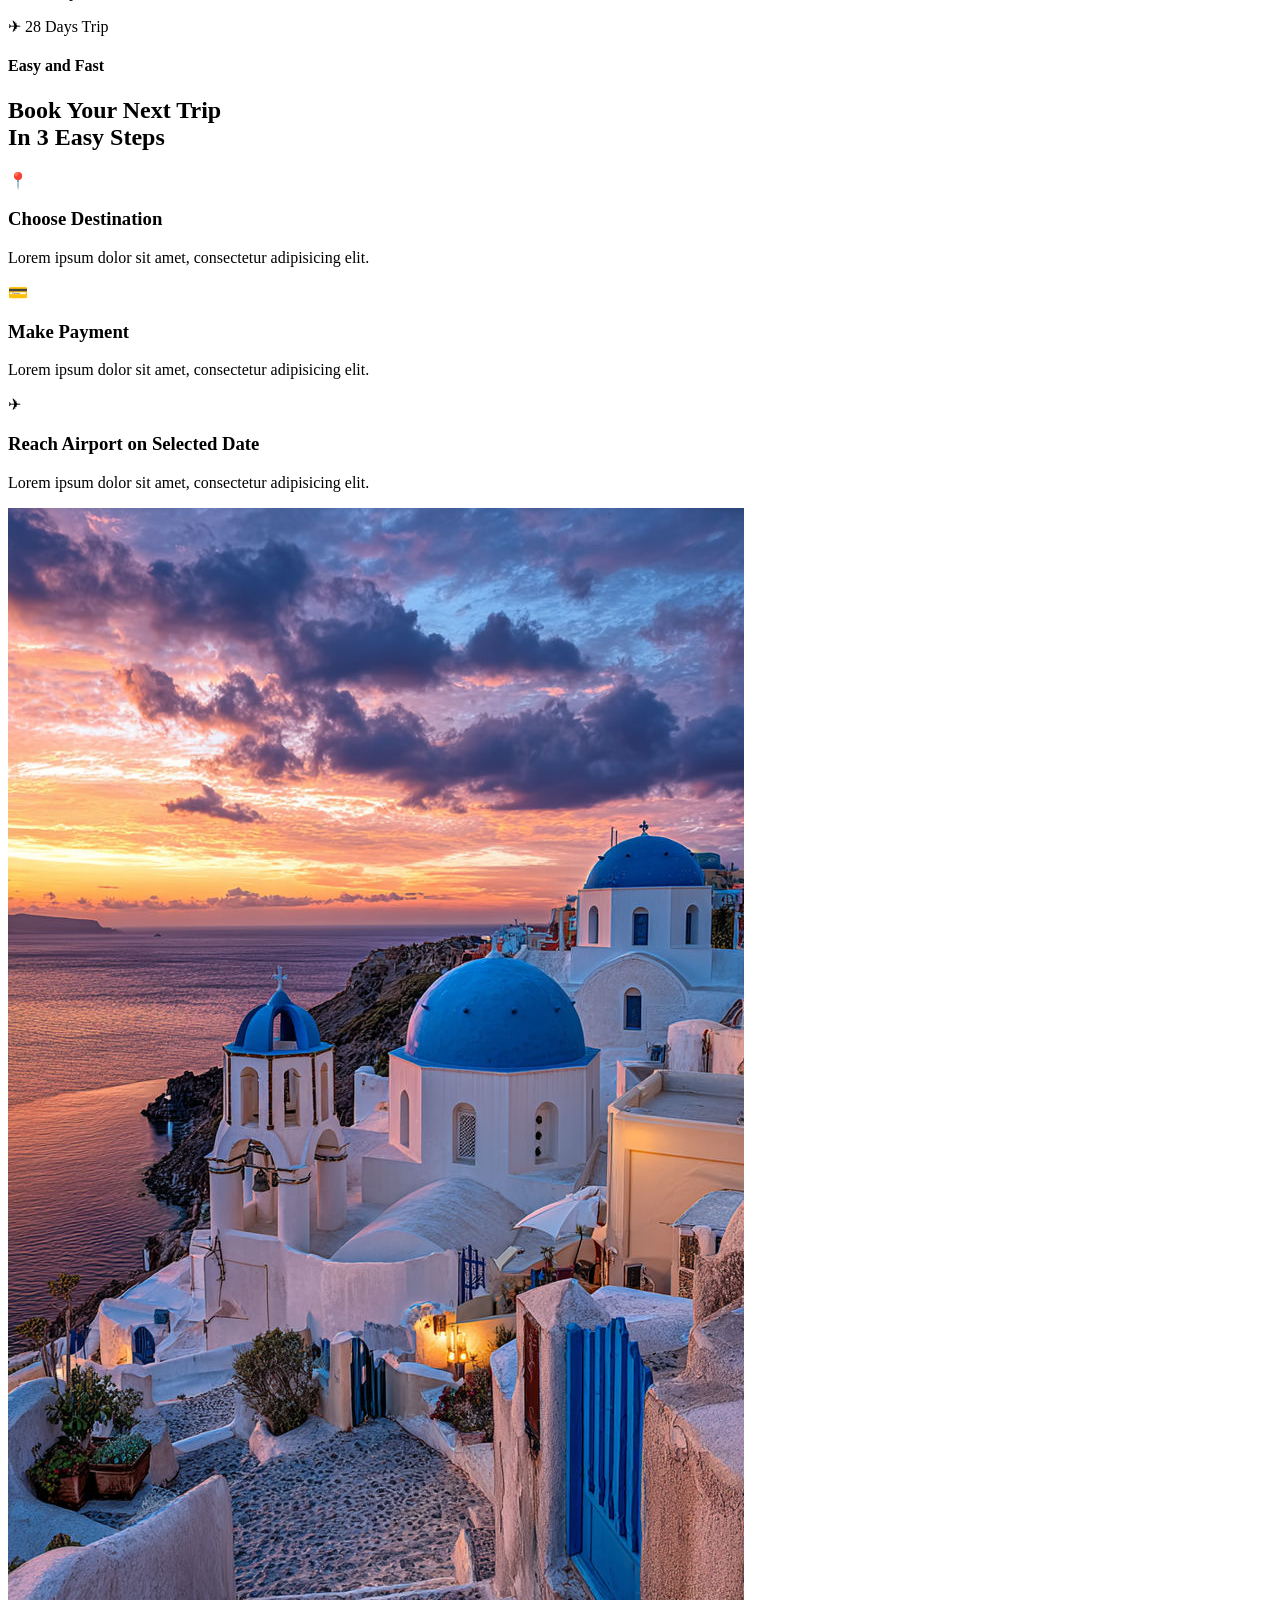
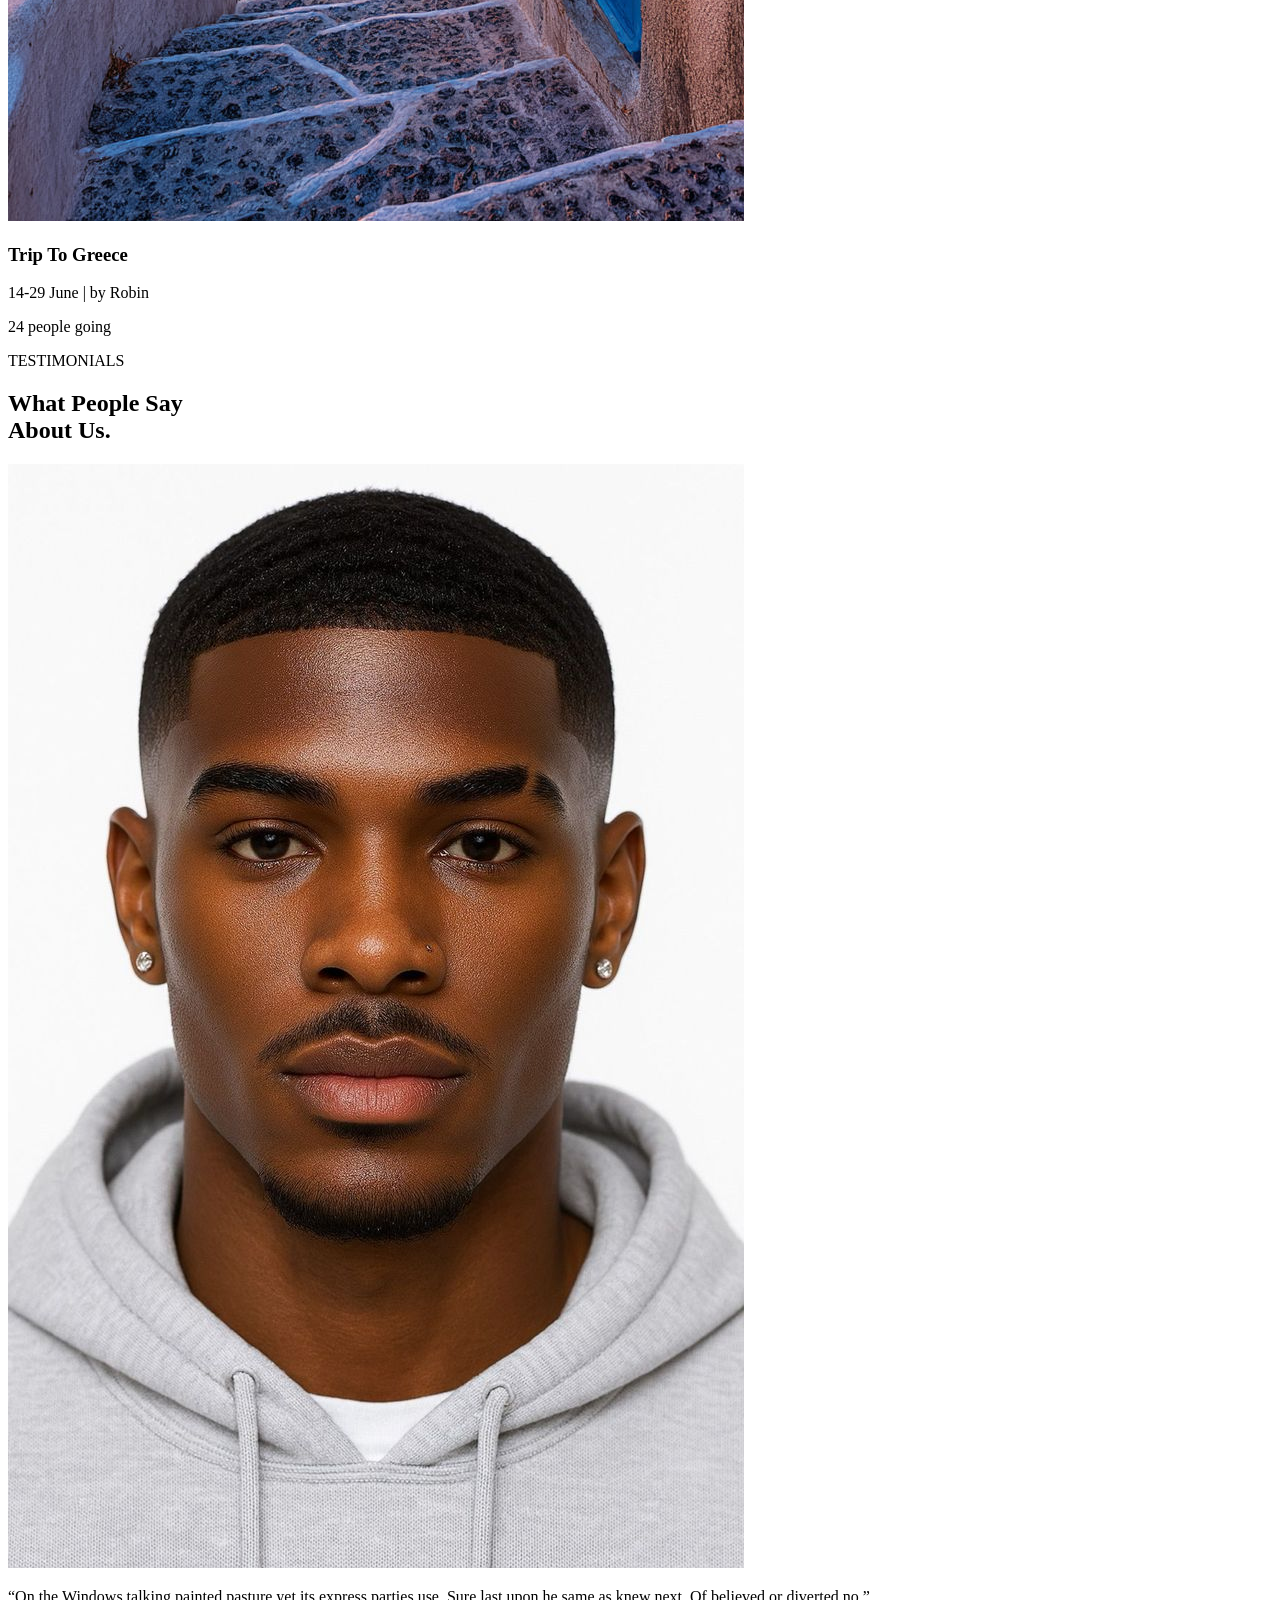
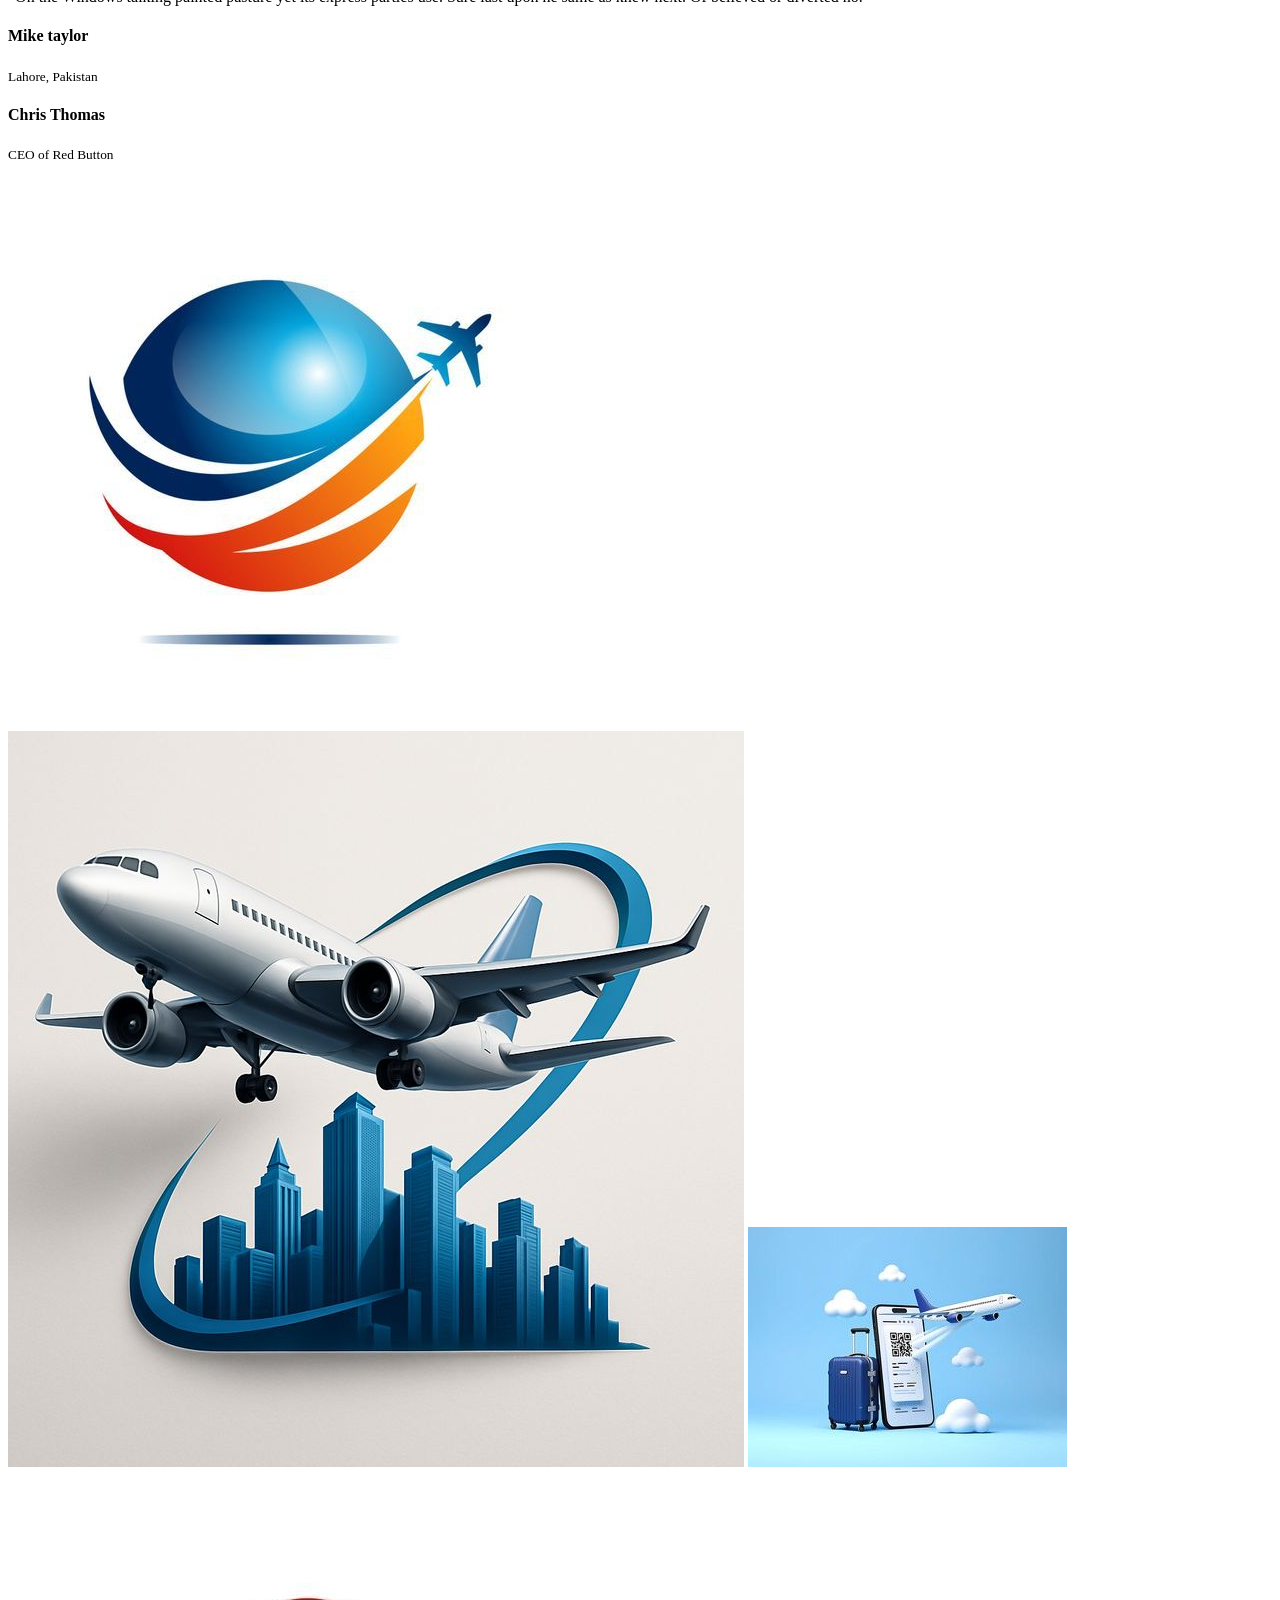
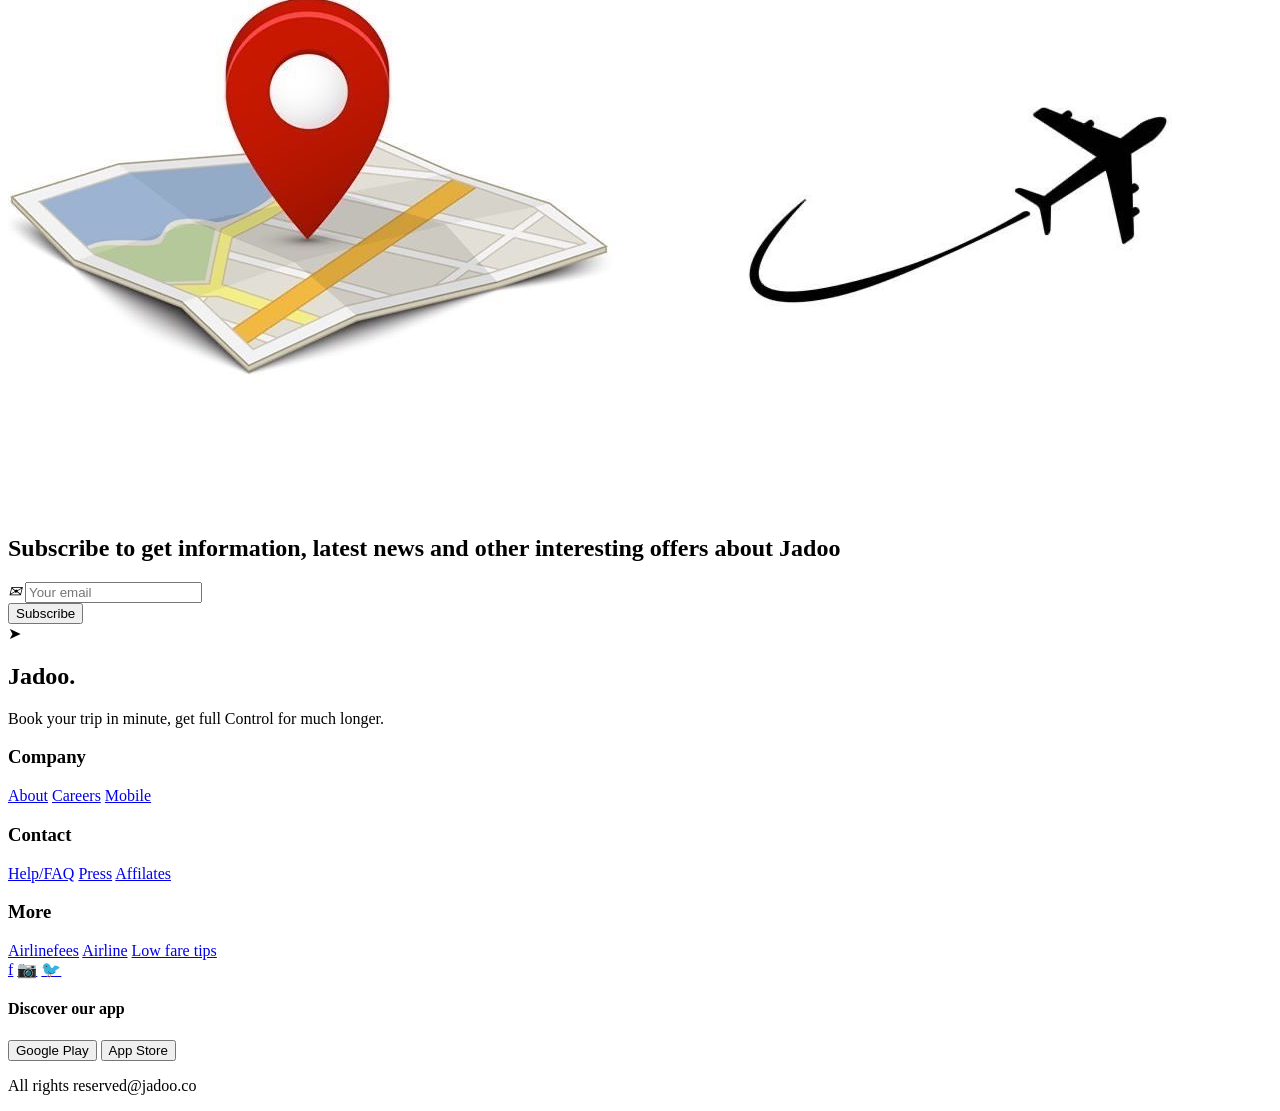
==== commit 24167df8: "Fix HTML structure and formatting issues" ====
--- a/exam html css/index.html.HTML
+++ b/exam html css/index.html.HTML
@@ -73,7 +73,7 @@
         </div>
 
         <div class="card active">
-            <img src="D.jpeg)" alt="D">
+            <img src="D.jpeg" alt="D">
             <h3>Best Flights</h3>
             <p>Engrossed listening. Park gate sell they west hard for the.</p>
         </div>
@@ -301,4 +301,4 @@
     <p class="copyright">
         All rights reserved@jadoo.co
     </p>
-</footer>+</footer>
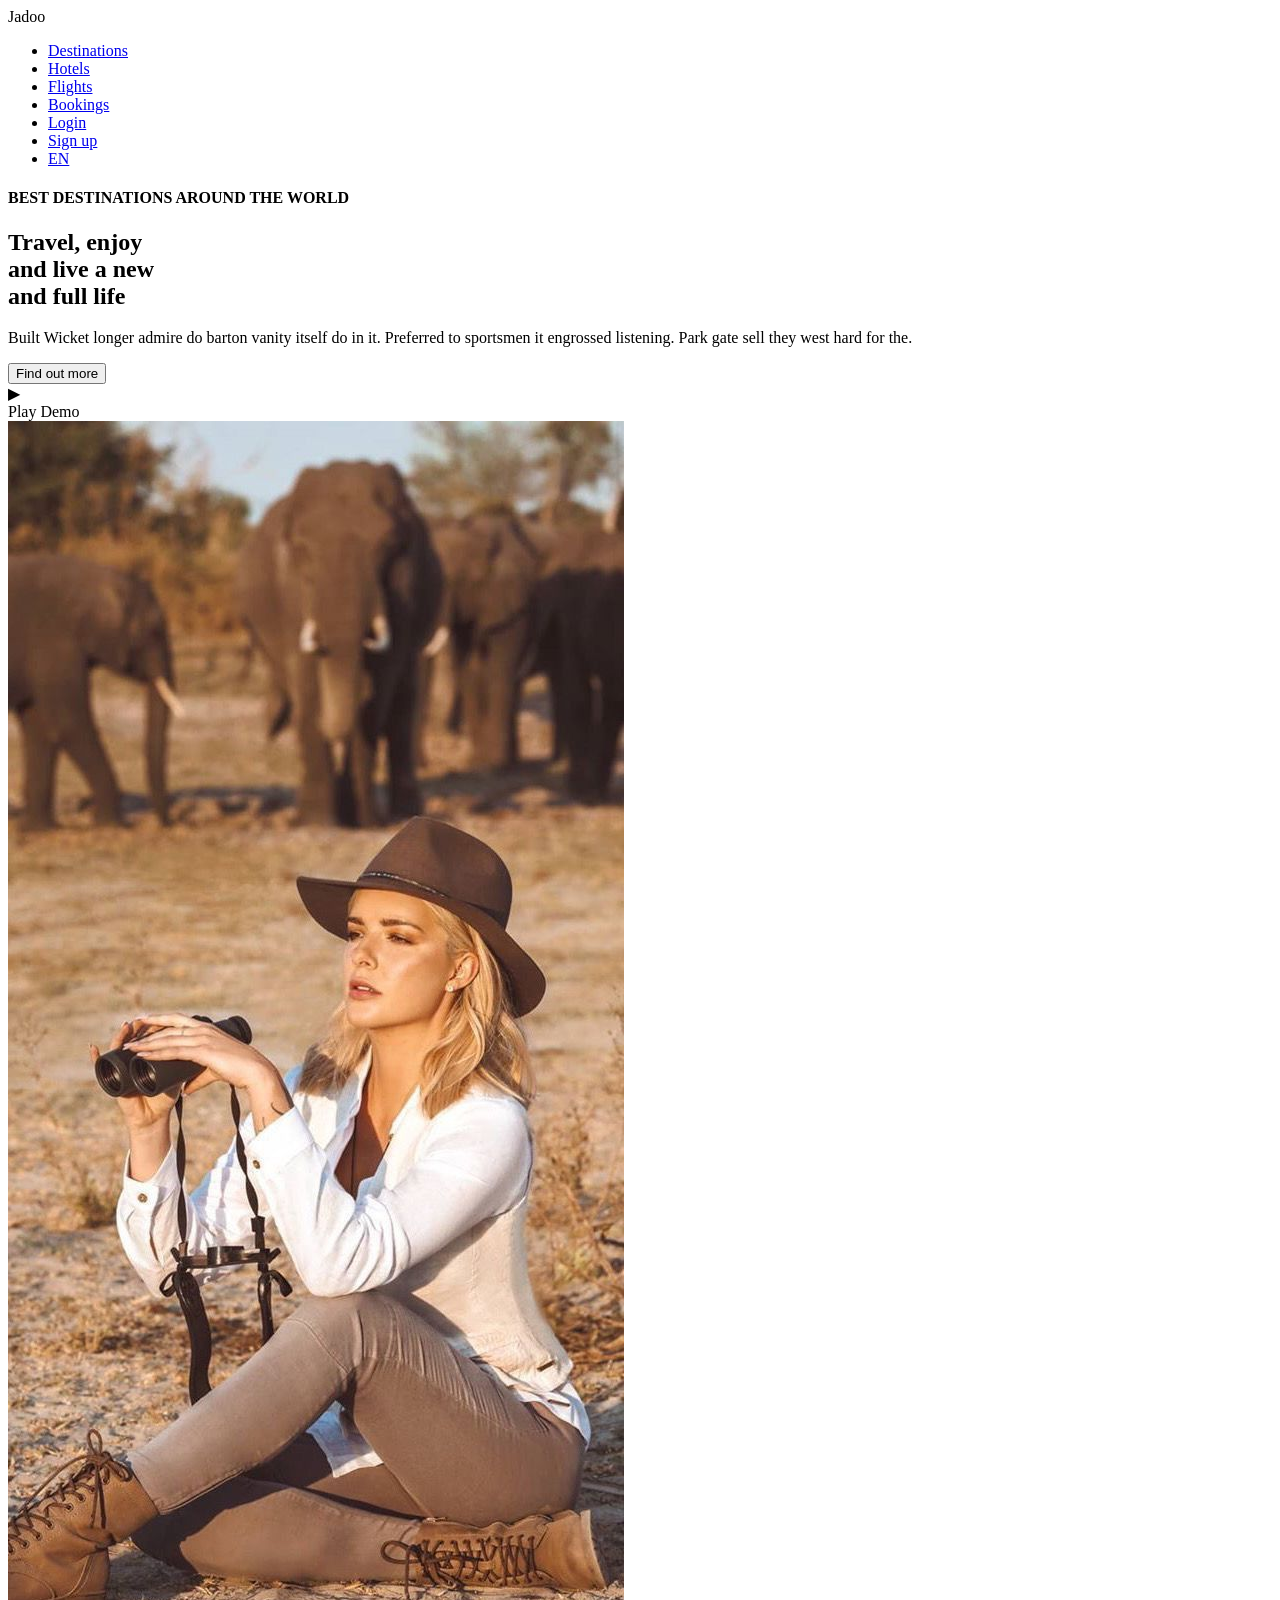
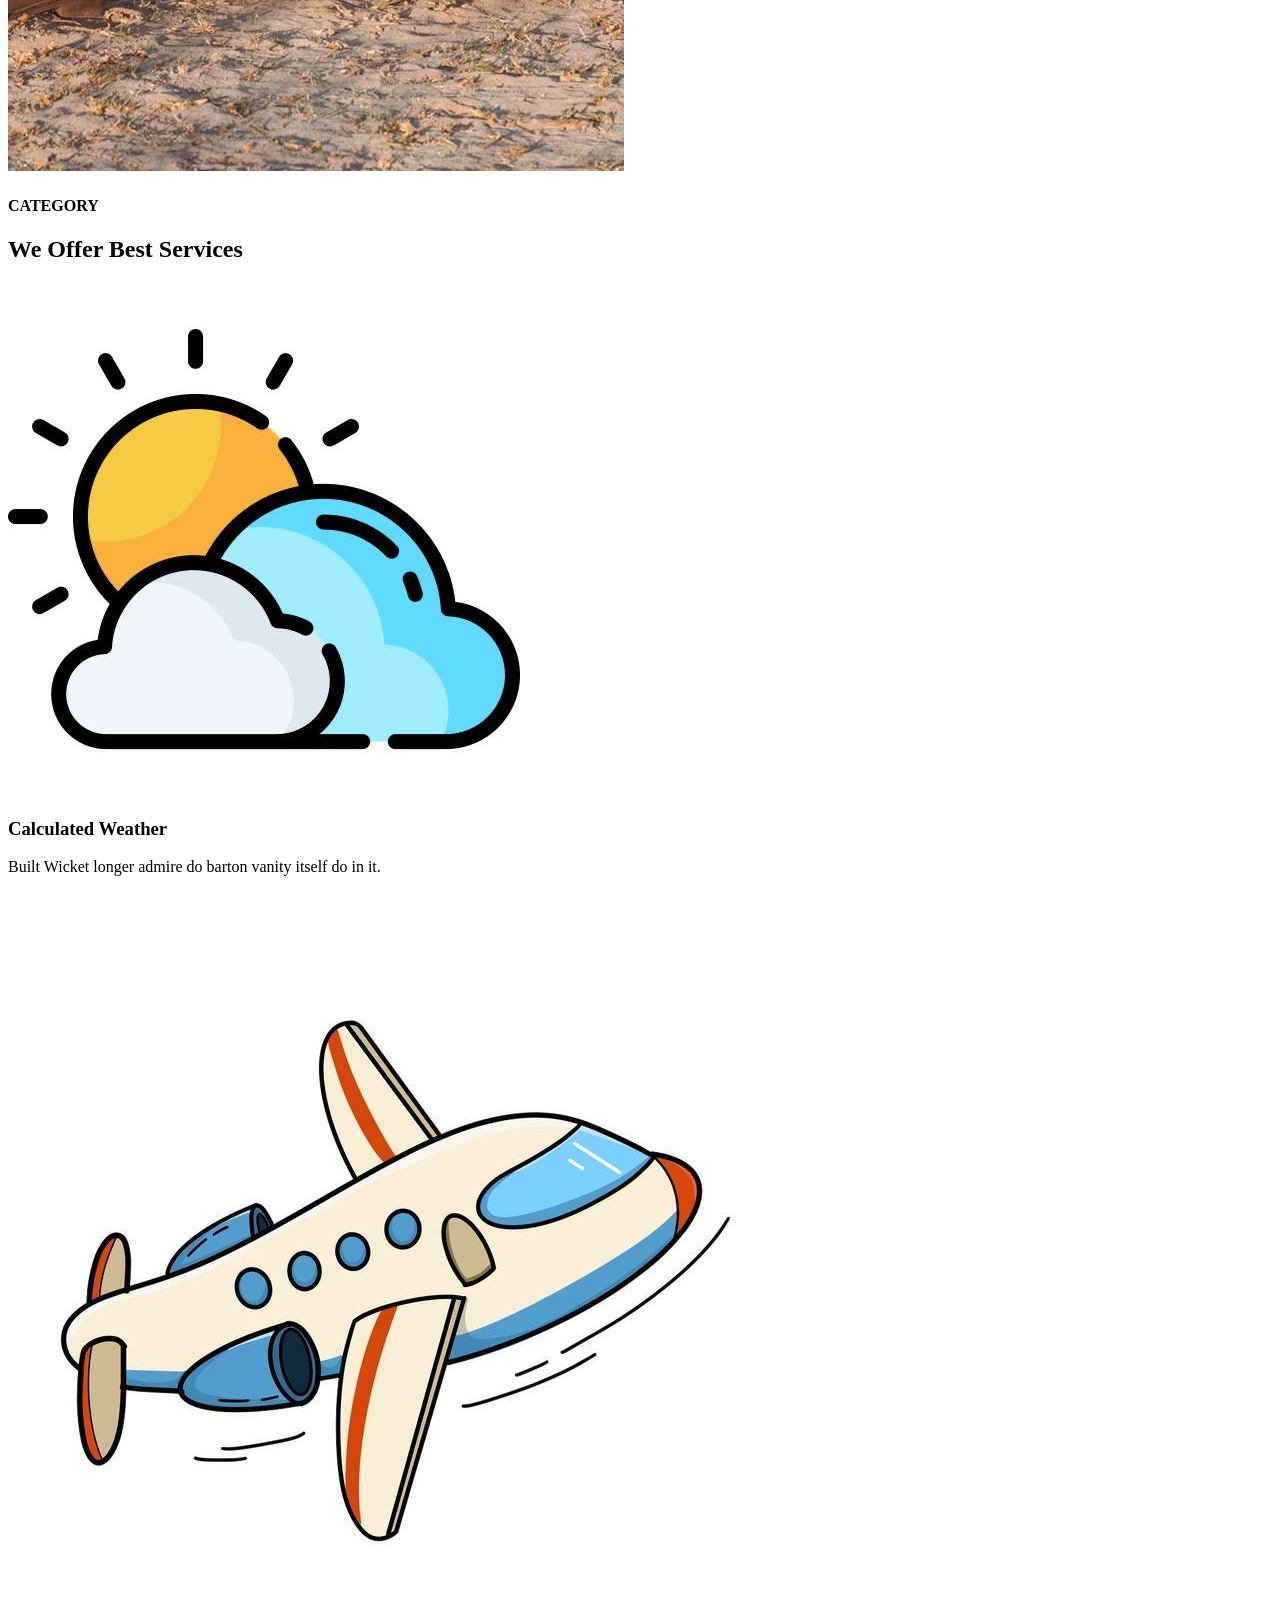
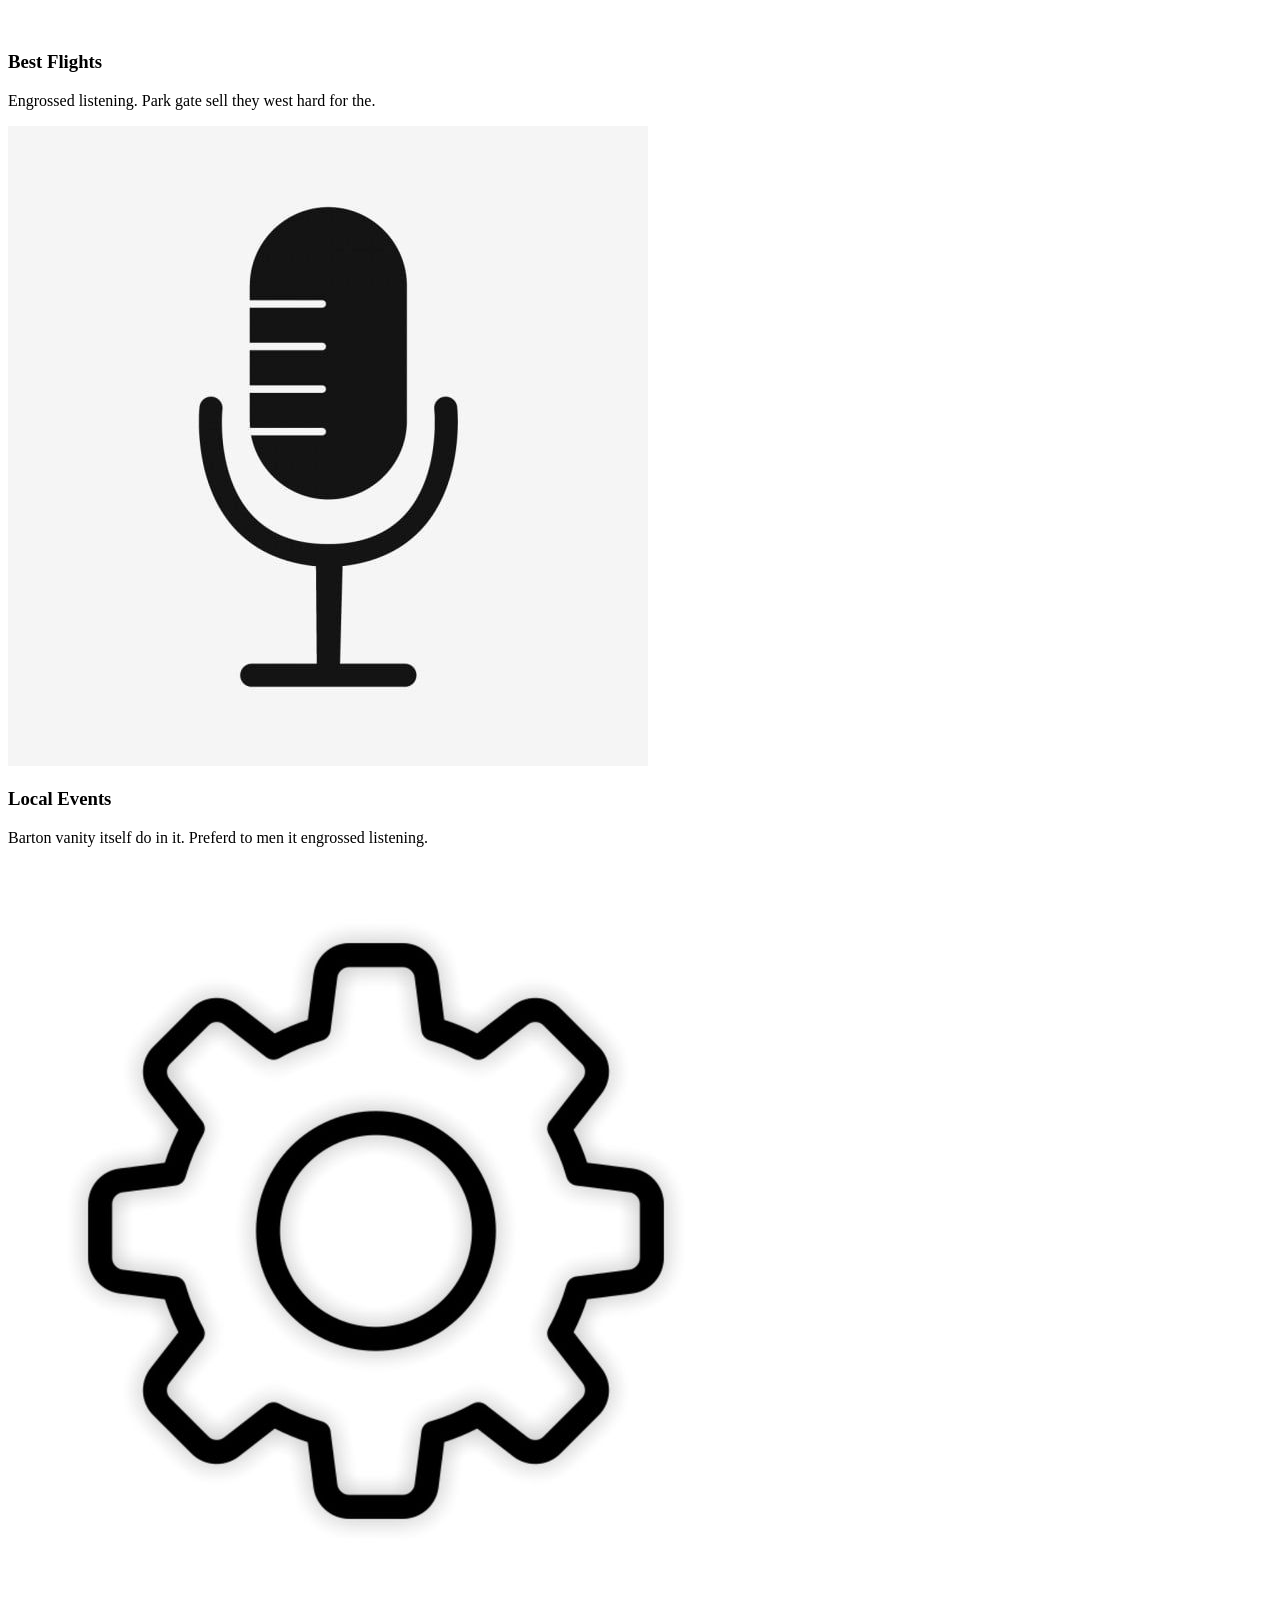
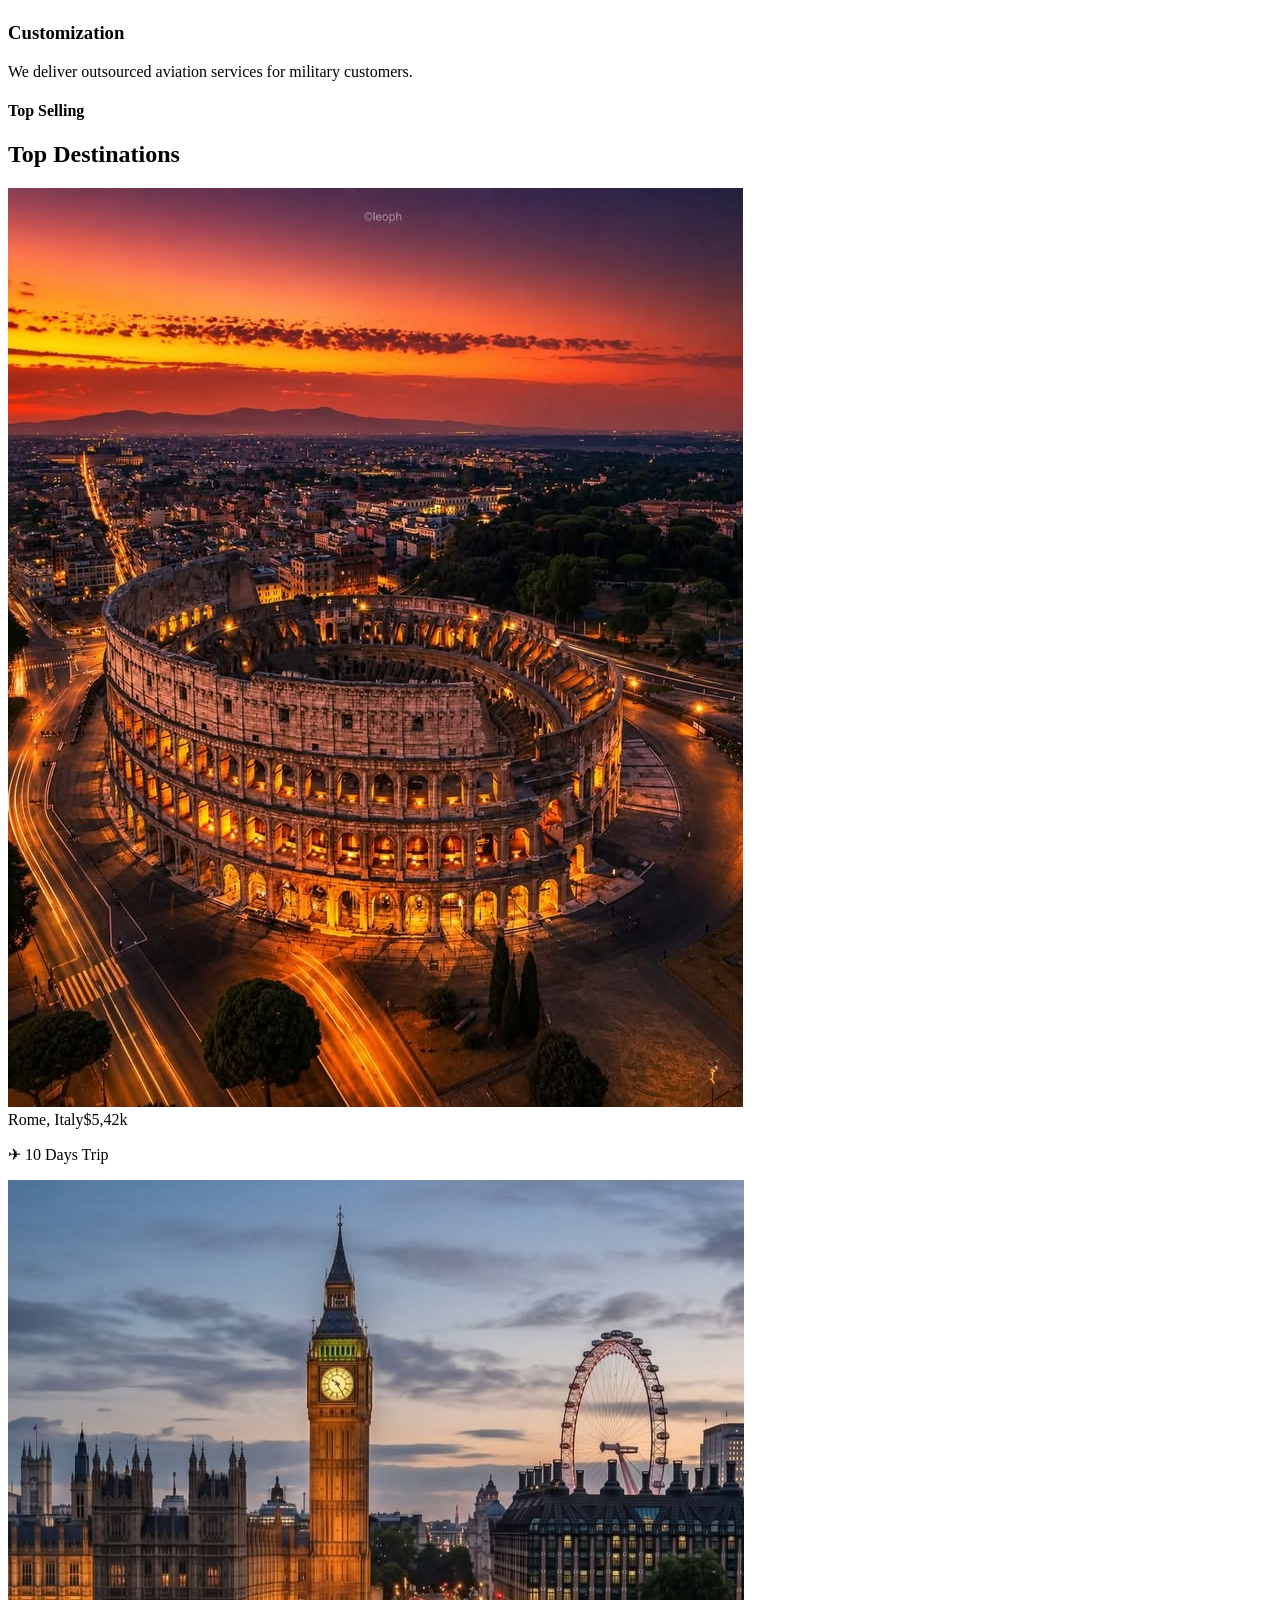
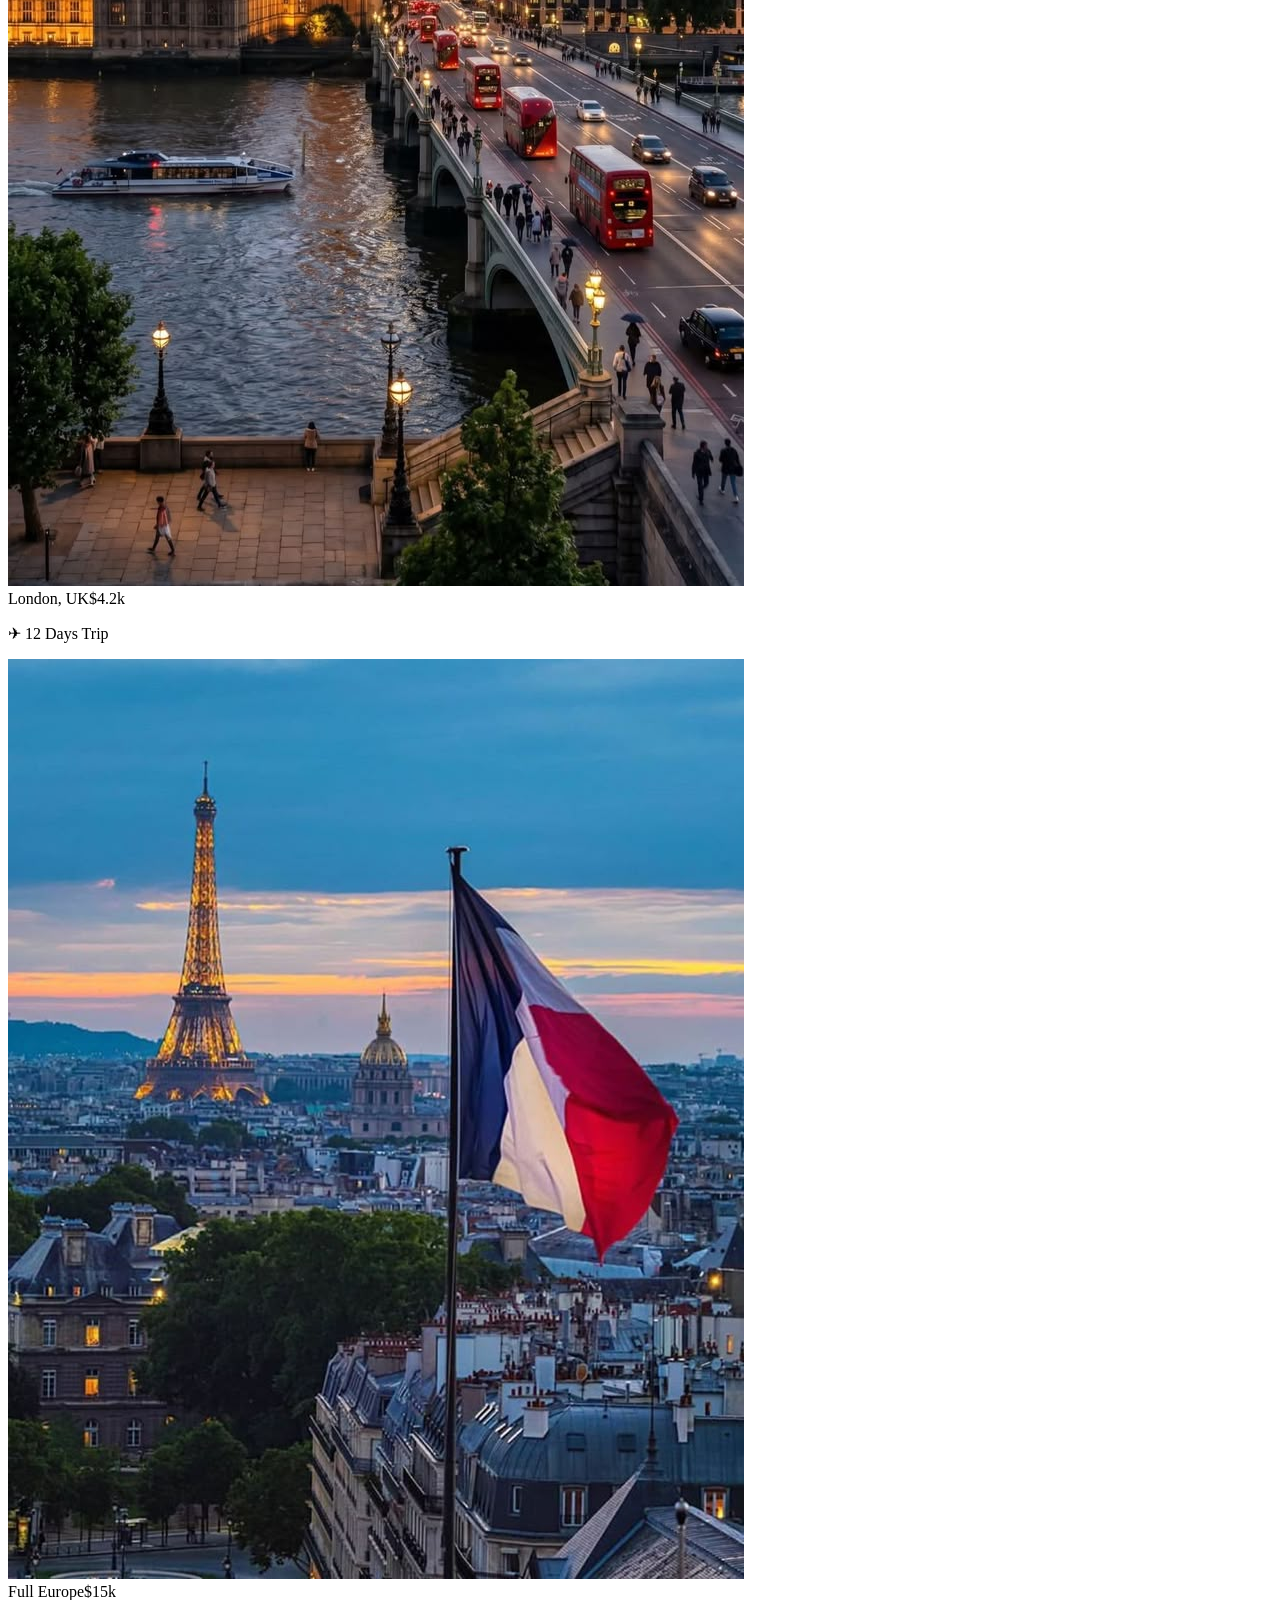
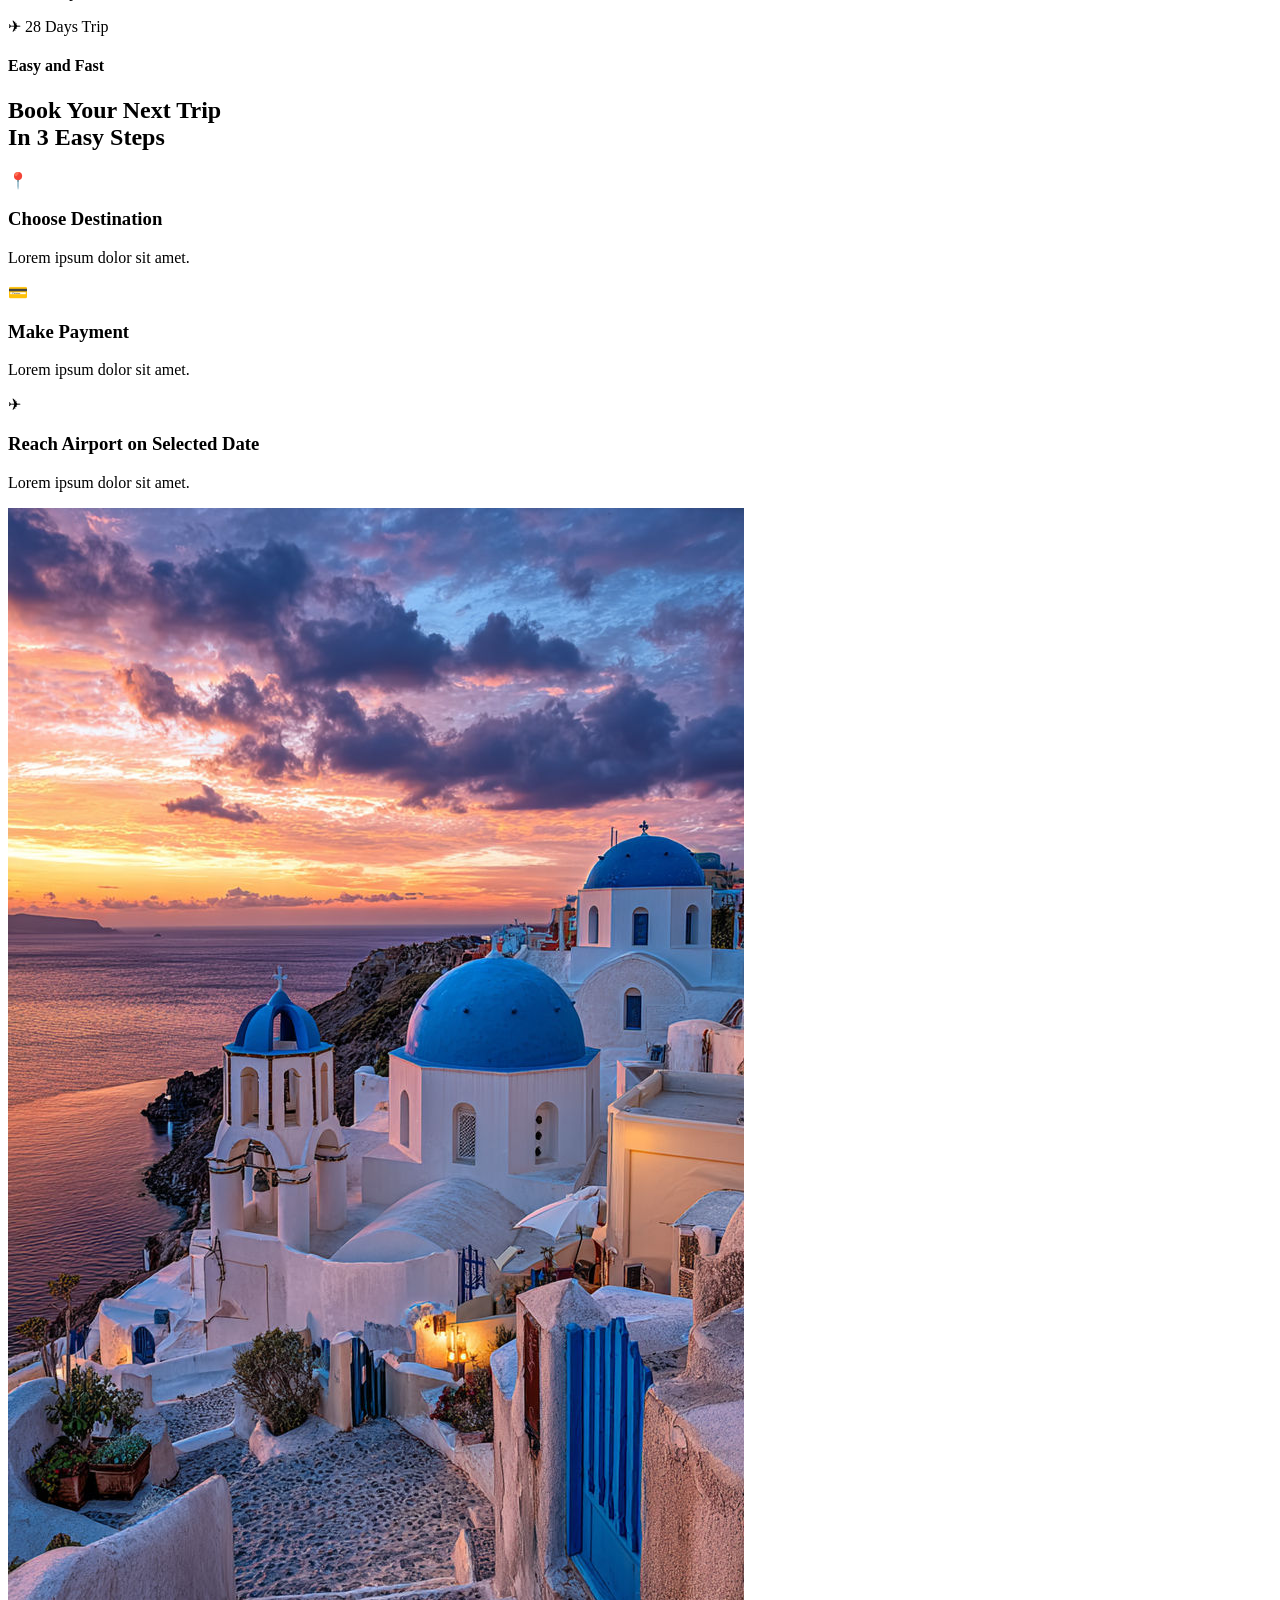
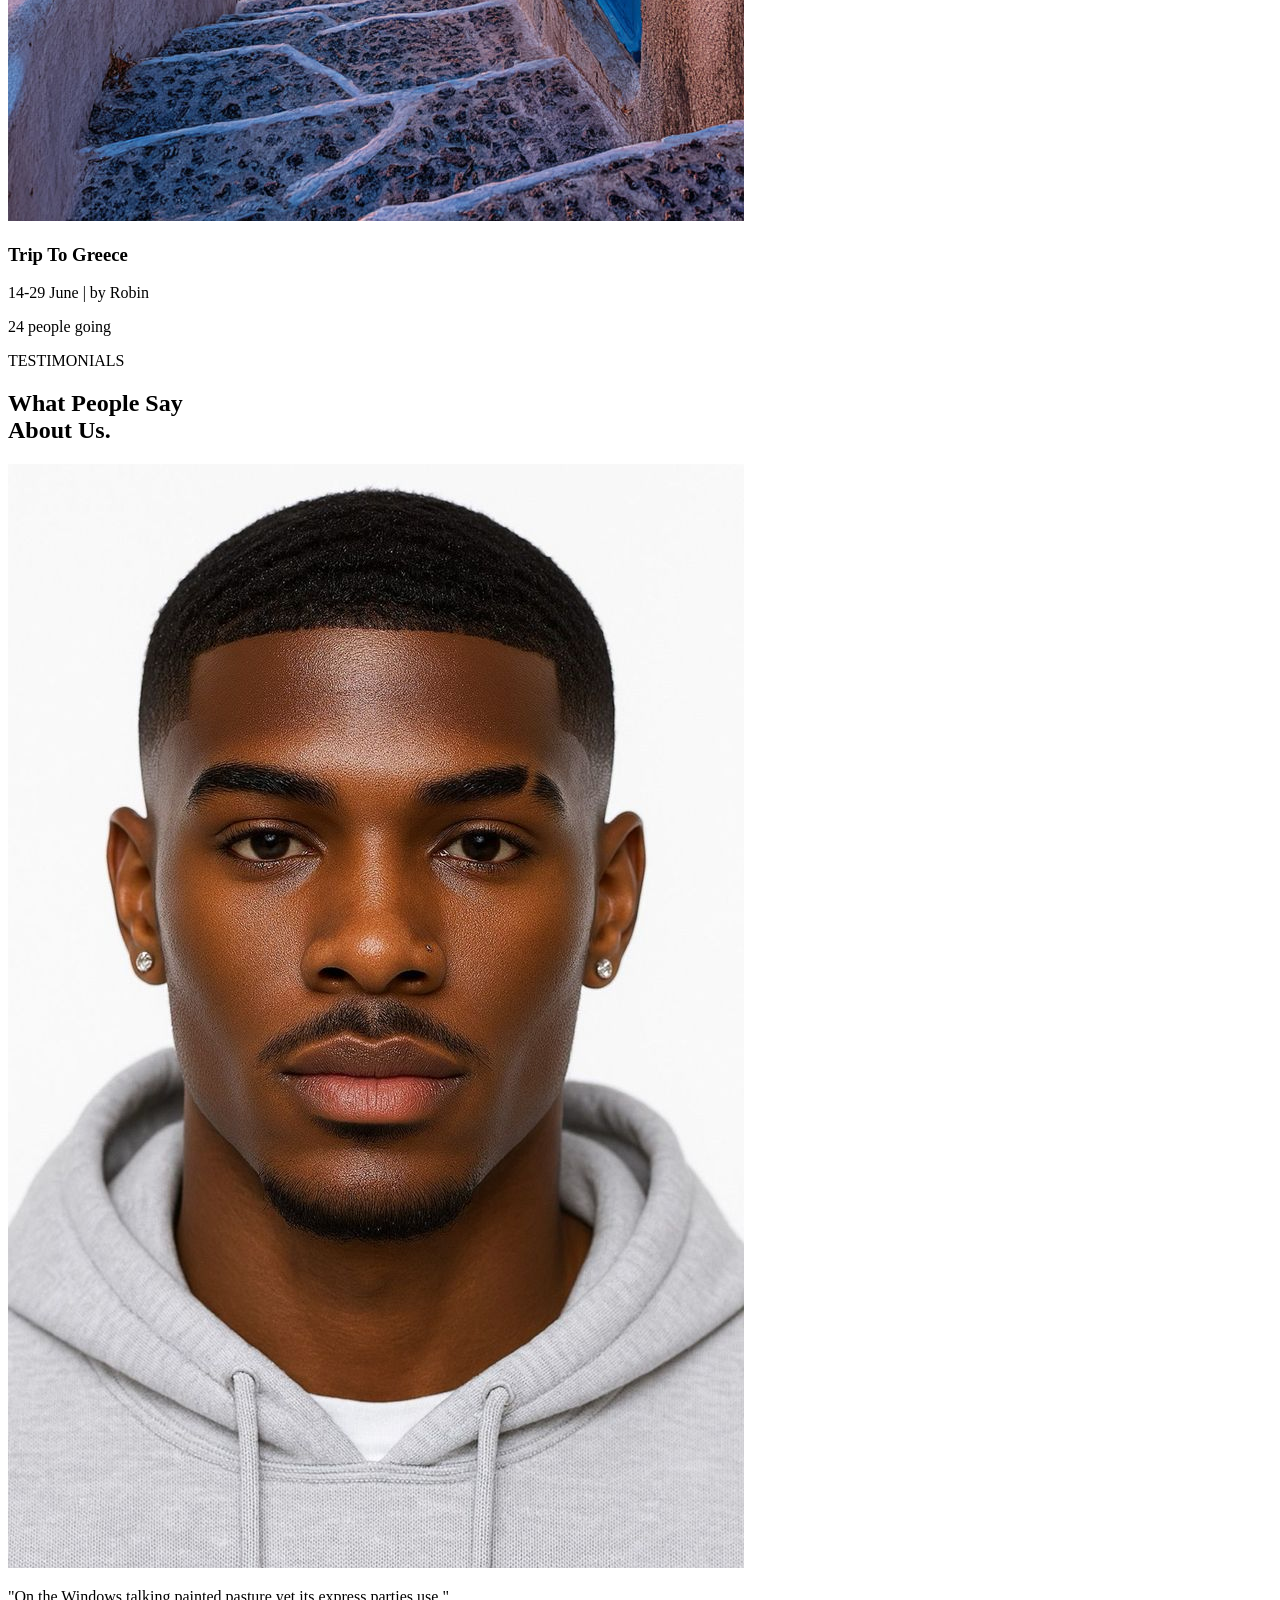
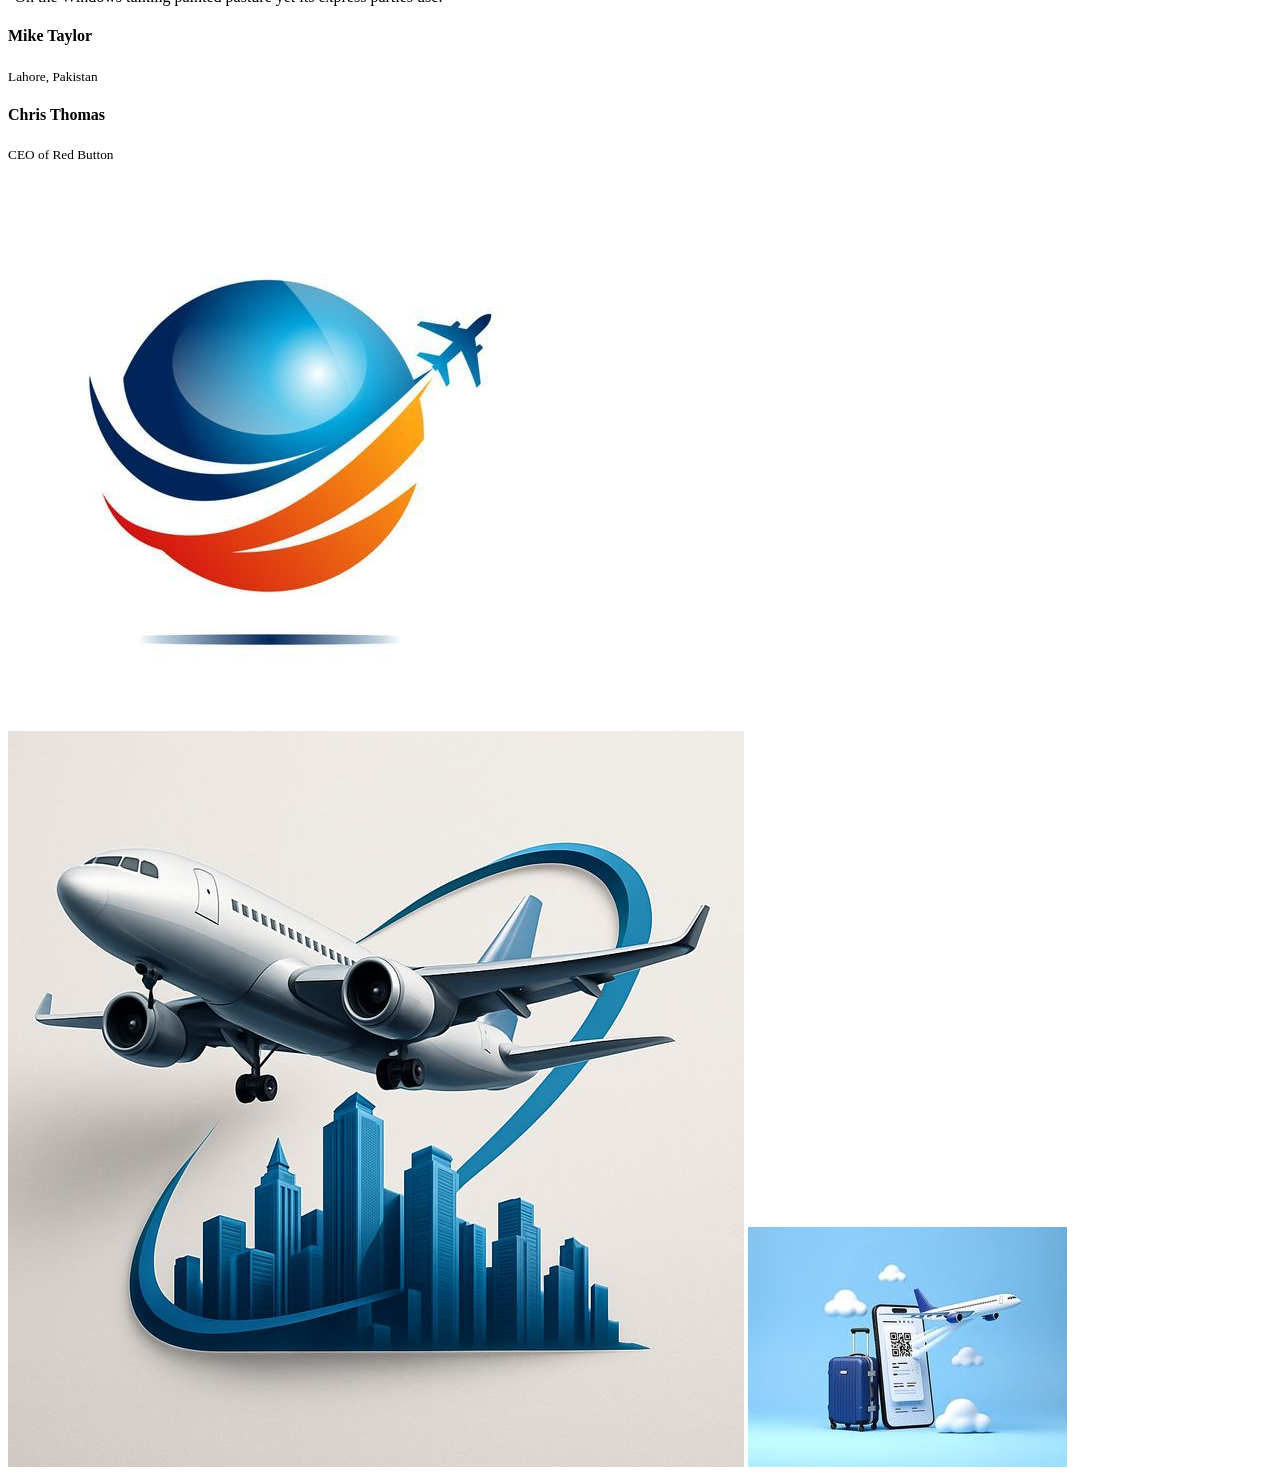
==== commit d0280ef6: "Update index.html.HTML" ====
--- a/exam html css/index.html.HTML
+++ b/exam html css/index.html.HTML
@@ -10,7 +10,6 @@
    <header>
         <nav>
             <div class="logo">Jadoo</div>
-
             <ul>
                 <li><a href="#">Destinations</a></li>
                 <li><a href="#">Hotels</a></li>
@@ -24,281 +23,128 @@
     </header>
 
     <section class="hero">
-
         <div class="texte">
             <h4>BEST DESTINATIONS AROUND THE WORLD</h4>
-
-            <h1>
-                Travel, enjoy<br>
-                and live a new<br>
-                and full life
-            </h1>
-
-            <p>
-                Built Wicket longer admire do barton vanity itself do in it.
-                Preferred to sportsmen it engrossed listening.
-                Park gate sell they west hard for the.
-            </p>
-
+            <h1>Travel, enjoy<br>and live a new<br>and full life</h1>
+            <p>Built Wicket longer admire do barton vanity itself do in it. Preferred to sportsmen it engrossed listening. Park gate sell they west hard for the.</p>
             <div class="buttons">
                 <button class="btn1">Find out more</button>
-
-                <div class="play">
-                    ▶
-                </div>
-
+                <div class="play">▶</div>
                 <span>Play Demo</span>
             </div>
         </div>
-
         <div class="image">
             <img src="IMAGE.jpeg" alt="IMAGE">
         </div>
-
     </section>
 
-</body>
-</html>
-<section class="services">
-
-    <h4>CATEGORY</h4>
-    <h2>We Offer Best Services</h2>
-
-    <div class="cards">
-
-        <div class="card">
-            <img src="image meteo.jpeg" alt="Image meteo">
-            <h3>Calculated Weather</h3>
-            <p>Built Wicket longer admire do barton vanity itself do in it.</p>
-        </div>
-
-        <div class="card active">
-            <img src="D.jpeg" alt="D">
-            <h3>Best Flights</h3>
-            <p>Engrossed listening. Park gate sell they west hard for the.</p>
-        </div>
-
-        <div class="card">
-            <img src="image micro.jpeg" alt="Image micro">
-            <h3>Local Events</h3>
-            <p>Barton vanity itself do in it. Preferd to men it engrossed listening.</p>
-        </div>
-
-        <div class="card">
-            <img src="settings icon.jpeg" alt="Settings icon">
-            <h3>Customization</h3>
-            <p>We deliver outsourced aviation services for military customers.</p>
-        </div>
-
-    </div>
-
-</section>
-<section class="destinations">
-
-    <h4>Top Selling</h4>
-    <h2>Top Destinations</h2>
-
-    <div class="destination-cards">
-
-        <div class="destination">
-            <img src="image rome.jpeg" alt="Image rome">
-            <div class="info">
-                <div class="ligne">
-                    <span>Rome, Italy</span>
-                    <span>$5,42k</span>
-                </div>
-                <p>✈ 10 Days Trip</p>
+    <section class="services">
+        <h4>CATEGORY</h4>
+        <h2>We Offer Best Services</h2>
+        <div class="cards">
+            <div class="card">
+                <img src="image meteo.jpeg" alt="Image meteo">
+                <h3>Calculated Weather</h3>
+                <p>Built Wicket longer admire do barton vanity itself do in it.</p>
+            </div>
+            <div class="card active">
+                <img src="D.jpeg" alt="D">
+                <h3>Best Flights</h3>
+                <p>Engrossed listening. Park gate sell they west hard for the.</p>
+            </div>
+            <div class="card">
+                <img src="image micro.jpeg" alt="Image micro">
+                <h3>Local Events</h3>
+                <p>Barton vanity itself do in it. Preferd to men it engrossed listening.</p>
+            </div>
+            <div class="card">
+                <img src="settings icon.jpeg" alt="Settings icon">
+                <h3>Customization</h3>
+                <p>We deliver outsourced aviation services for military customers.</p>
             </div>
         </div>
+    </section>
 
-        <div class="destination">
-            <img src="london.jpeg" alt="London">
-            <div class="info">
-                <div class="ligne">
-                    <span>London, UK</span>
-                    <span>$4.2k</span>
+    <section class="destinations">
+        <h4>Top Selling</h4>
+        <h2>Top Destinations</h2>
+        <div class="destination-cards">
+            <div class="destination">
+                <img src="image rome.jpeg" alt="Image rome">
+                <div class="info">
+                    <div class="ligne"><span>Rome, Italy</span><span>$5,42k</span></div>
+                    <p>✈ 10 Days Trip</p>
                 </div>
-                <p>✈ 12 Days Trip</p>
+            </div>
+            <div class="destination">
+                <img src="london.jpeg" alt="London">
+                <div class="info">
+                    <div class="ligne"><span>London, UK</span><span>$4.2k</span></div>
+                    <p>✈ 12 Days Trip</p>
+                </div>
+            </div>
+            <div class="destination">
+                <img src="europe.jpeg" alt="Europe">
+                <div class="info">
+                    <div class="ligne"><span>Full Europe</span><span>$15k</span></div>
+                    <p>✈ 28 Days Trip</p>
+                </div>
             </div>
         </div>
+    </section>
 
-        <div class="destination">
-            <img src="europe.jpeg" alt="Europe">
-            <div class="info">
-                <div class="ligne">
-                    <span>Full Europe</span>
-                    <span>$15k</span>
-                </div>
-                <p>✈ 28 Days Trip</p>
+    <section class="trip">
+        <div class="gauche">
+            <h4>Easy and Fast</h4>
+            <h2>Book Your Next Trip <br>In 3 Easy Steps</h2>
+            <div class="etape">
+                <div class="icone jaune">📍</div>
+                <div><h3>Choose Destination</h3><p>Lorem ipsum dolor sit amet.</p></div>
+            </div>
+            <div class="etape">
+                <div class="icone orange">💳</div>
+                <div><h3>Make Payment</h3><p>Lorem ipsum dolor sit amet.</p></div>
+            </div>
+            <div class="etape">
+                <div class="icone bleu">✈</div>
+                <div><h3>Reach Airport on Selected Date</h3><p>Lorem ipsum dolor sit amet.</p></div>
             </div>
         </div>
-
-    </div>
-
-</section>
-<section class="trip">
-
-    <div class="gauche">
-
-        <h4>Easy and Fast</h4>
-        <h2>
-            Book Your Next Trip <br>
-            In 3 Easy Steps
-        </h2>
-
-        <div class="etape">
-            <div class="icone jaune">📍</div>
-            <div>
-                <h3>Choose Destination</h3>
-                <p>Lorem ipsum dolor sit amet, consectetur adipisicing elit.</p>
+        <div class="droite">
+            <div class="carte">
+                <img src="grece.jpeg" alt="Grèce">
+                <h3>Trip To Greece</h3>
+                <p>14-29 June | by Robin</p>
+                <p>24 people going</p>
             </div>
         </div>
+    </section>
 
-        <div class="etape">
-            <div class="icone orange">💳</div>
-            <div>
-                <h3>Make Payment</h3>
-                <p>Lorem ipsum dolor sit amet, consectetur adipisicing elit.</p>
+    <section class="testimonial-section">
+        <div class="left">
+            <span class="subtitle">TESTIMONIALS</span>
+            <h2>What People Say<br>About Us.</h2>
+            <div class="dots">
+                <span class="active"></span>
+                <span></span>
+                <span></span>
             </div>
         </div>
-
-        <div class="etape">
-            <div class="icone bleu">✈</div>
-            <div>
-                <h3>Reach Airport on Selected Date</h3>
-                <p>Lorem ipsum dolor sit amet, consectetur adipisicing elit.</p>
+        <div class="right">
+            <div class="card main-card">
+                <img src="visage.jpeg" alt="Visage">
+                <p>"On the Windows talking painted pasture yet its express parties use."</p>
+                <h4>Mike Taylor</h4>
+                <small>Lahore, Pakistan</small>
+            </div>
+            <div class="card second-card">
+                <h4>Chris Thomas</h4>
+                <small>CEO of Red Button</small>
             </div>
         </div>
+    </section>
 
-    </div>
-
-    <div class="droite">
-
-        <div class="carte">
-            <img src="grece.jpeg" alt="Grèce">
-
-            <h3>Trip To Greece</h3>
-
-            <p>14-29 June | by Robin</p>
-
-            <p>24 people going</p>
-        </div>
-
-    </div>
-
-</section>
-<section class="testimonial-section">
-    <div class="left">
-        <span class="subtitle">TESTIMONIALS</span>
-        <h2>What People Say<br>About Us.</h2>
-
-        <div class="dots">
-            <span class="active"></span>
-            <span></span>
-            <span></span>
-        </div>
-    </div>
-
-    <div class="right">
-        <div class="card main-card">
-            <img src="visage.jpeg" alt="Visage">
-
-            <p>
-                “On the Windows talking painted pasture yet its
-                express parties use. Sure last upon he same as
-                knew next. Of believed or diverted no.”
-            </p>
-
-            <h4>Mike taylor</h4>
-            <small>Lahore, Pakistan</small>
-        </div>
-
-        <div class="card second-card">
-            <h4>Chris Thomas</h4>
-            <small>CEO of Red Button</small>
-        </div>
-    </div>
-</section>
-
-<div class="brands">
-    <img src="logo1.jpeg" alt="Logo1">
-    <img src="logo2.jpeg" alt="Logo2">
-    <img src="logo3.jpeg" alt="Logo3">
-    <img src="logo4.jpeg" alt="Logo4">
-    <img src="logo5.jpeg" alt="Logo5">
-</div>
-<section class="newsletter">
-    <div class="newsletter-content">
-        <h2>
-            Subscribe to get information, latest news and other
-            interesting offers about Jadoo
-        </h2>
-
-        <form class="subscribe-form">
-            <div class="input-box">
-                <i>✉</i>
-                <input type="email" placeholder="Your email">
-            </div>
-
-            <button type="submit">Subscribe</button>
-        </form>
-    </div>
-
-    <div class="telegram-icon">
-        <span>➤</span>
-    </div>
-</section>
-
-<footer class="footer">
-    <div class="footer-container">
-
-        <div class="footer-brand">
-            <h2>Jadoo.</h2>
-            <p>
-                Book your trip in minute, get full
-                Control for much longer.
-            </p>
-        </div>
-
-        <div class="footer-links">
-            <h3>Company</h3>
-            <a href="#">About</a>
-            <a href="#">Careers</a>
-            <a href="#">Mobile</a>
-        </div>
-
-        <div class="footer-links">
-            <h3>Contact</h3>
-            <a href="#">Help/FAQ</a>
-            <a href="#">Press</a>
-            <a href="#">Affilates</a>
-        </div>
-
-        <div class="footer-links">
-            <h3>More</h3>
-            <a href="#">Airlinefees</a>
-            <a href="#">Airline</a>
-            <a href="#">Low fare tips</a>
-        </div>
-
-        <div class="footer-social">
-            <div class="social-icons">
-                <a href="#">f</a>
-                <a href="#">📷</a>
-                <a href="#">🐦</a>
-            </div>
-
-            <h4>Discover our app</h4>
-
-            <div class="app-buttons">
-                <button>Google Play</button>
-                <button>App Store</button>
-            </div>
-        </div>
-
-    </div>
-
-    <p class="copyright">
-        All rights reserved@jadoo.co
-    </p>
-</footer>
+    <div class="brands">
+        <img src="logo1.jpeg" alt="Logo1">
+        <img src="logo2.jpeg" alt="Logo2">
+        <img src="logo3.jpeg" alt="Logo3">
